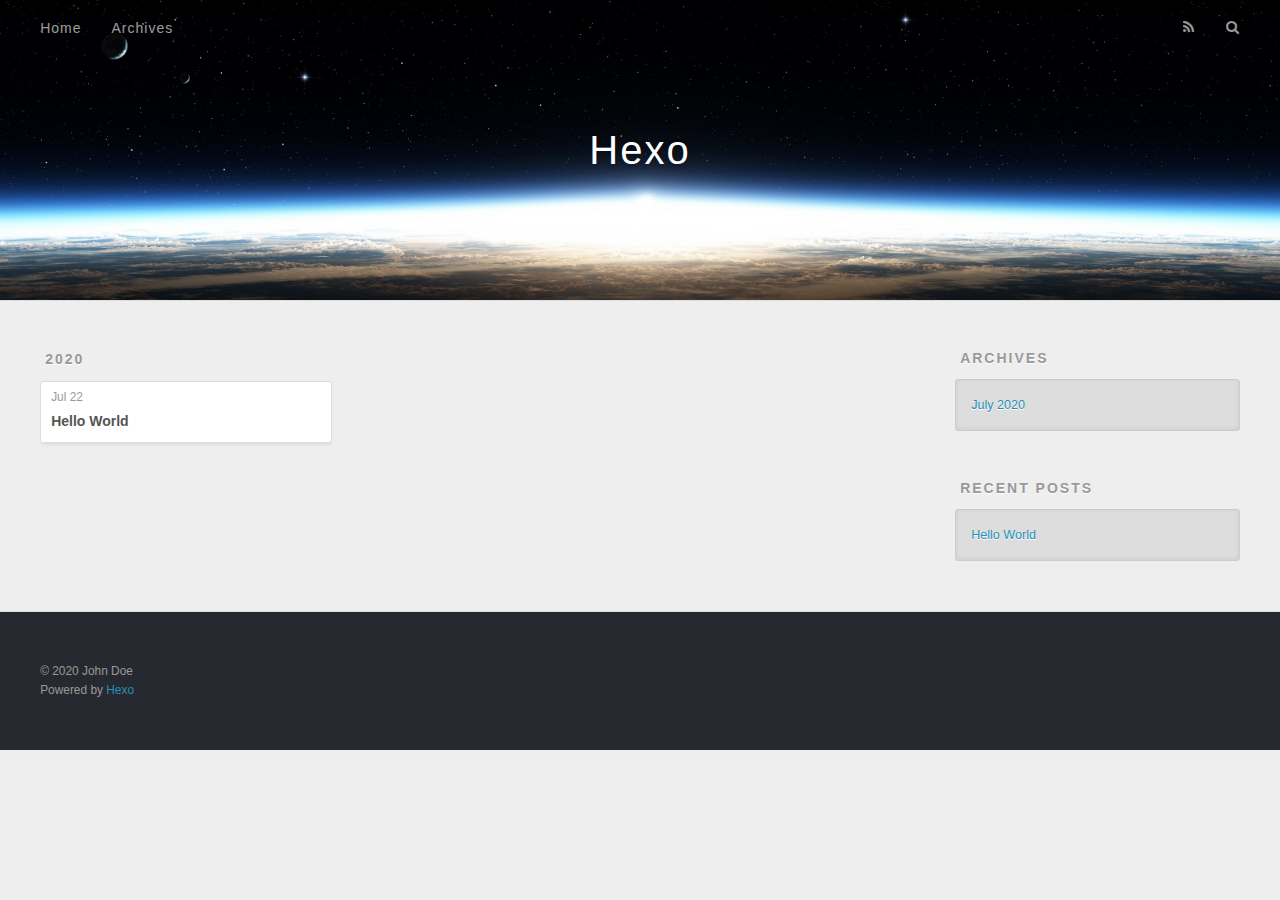
==== archives/index.html @ 3f2366b7 "Site updated: 2020-07-22 23:00:58" ====
<!DOCTYPE html>
<html>
<head>
  <meta charset="utf-8">
  

  
  <title>Archives | Hexo</title>
  <meta name="viewport" content="width=device-width, initial-scale=1, maximum-scale=1">
  <meta property="og:type" content="website">
<meta property="og:title" content="Hexo">
<meta property="og:url" content="http://yoursite.com/archives/index.html">
<meta property="og:site_name" content="Hexo">
<meta property="og:locale" content="en_US">
<meta property="article:author" content="John Doe">
<meta name="twitter:card" content="summary">
  
    <link rel="alternate" href="/atom.xml" title="Hexo" type="application/atom+xml">
  
  
    <link rel="icon" href="/favicon.png">
  
  
    <link href="//fonts.googleapis.com/css?family=Source+Code+Pro" rel="stylesheet" type="text/css">
  
  
<link rel="stylesheet" href="/css/style.css">

<meta name="generator" content="Hexo 4.2.1"></head>

<body>
  <div id="container">
    <div id="wrap">
      <header id="header">
  <div id="banner"></div>
  <div id="header-outer" class="outer">
    <div id="header-title" class="inner">
      <h1 id="logo-wrap">
        <a href="/" id="logo">Hexo</a>
      </h1>
      
    </div>
    <div id="header-inner" class="inner">
      <nav id="main-nav">
        <a id="main-nav-toggle" class="nav-icon"></a>
        
          <a class="main-nav-link" href="/">Home</a>
        
          <a class="main-nav-link" href="/archives">Archives</a>
        
      </nav>
      <nav id="sub-nav">
        
          <a id="nav-rss-link" class="nav-icon" href="/atom.xml" title="RSS Feed"></a>
        
        <a id="nav-search-btn" class="nav-icon" title="Search"></a>
      </nav>
      <div id="search-form-wrap">
        <form action="//google.com/search" method="get" accept-charset="UTF-8" class="search-form"><input type="search" name="q" class="search-form-input" placeholder="Search"><button type="submit" class="search-form-submit">&#xF002;</button><input type="hidden" name="sitesearch" value="http://yoursite.com"></form>
      </div>
    </div>
  </div>
</header>
      <div class="outer">
        <section id="main">
  
  
    
    
      
      
      <section class="archives-wrap">
        <div class="archive-year-wrap">
          <a href="/archives/2020" class="archive-year">2020</a>
        </div>
        <div class="archives">
    
    <article class="archive-article archive-type-post">
  <div class="archive-article-inner">
    <header class="archive-article-header">
      <a href="/2020/07/22/hello-world/" class="archive-article-date">
  <time datetime="2020-07-22T14:56:14.297Z" itemprop="datePublished">Jul 22</time>
</a>
      
  
    <h1 itemprop="name">
      <a class="archive-article-title" href="/2020/07/22/hello-world/">Hello World</a>
    </h1>
  

    </header>
  </div>
</article>
  
  
    </div></section>
  


</section>
        
          <aside id="sidebar">
  
    

  
    

  
    
  
    
  <div class="widget-wrap">
    <h3 class="widget-title">Archives</h3>
    <div class="widget">
      <ul class="archive-list"><li class="archive-list-item"><a class="archive-list-link" href="/archives/2020/07/">July 2020</a></li></ul>
    </div>
  </div>


  
    
  <div class="widget-wrap">
    <h3 class="widget-title">Recent Posts</h3>
    <div class="widget">
      <ul>
        
          <li>
            <a href="/2020/07/22/hello-world/">Hello World</a>
          </li>
        
      </ul>
    </div>
  </div>

  
</aside>
        
      </div>
      <footer id="footer">
  
  <div class="outer">
    <div id="footer-info" class="inner">
      &copy; 2020 John Doe<br>
      Powered by <a href="http://hexo.io/" target="_blank">Hexo</a>
    </div>
  </div>
</footer>
    </div>
    <nav id="mobile-nav">
  
    <a href="/" class="mobile-nav-link">Home</a>
  
    <a href="/archives" class="mobile-nav-link">Archives</a>
  
</nav>
    

<script src="//ajax.googleapis.com/ajax/libs/jquery/2.0.3/jquery.min.js"></script>


  
<link rel="stylesheet" href="/fancybox/jquery.fancybox.css">

  
<script src="/fancybox/jquery.fancybox.pack.js"></script>




<script src="/js/script.js"></script>




  </div>
</body>
</html>
---- css/style.css ----
body {
  width: 100%;
}
body:before,
body:after {
  content: "";
  display: table;
}
body:after {
  clear: both;
}
html,
body,
div,
span,
applet,
object,
iframe,
h1,
h2,
h3,
h4,
h5,
h6,
p,
blockquote,
pre,
a,
abbr,
acronym,
address,
big,
cite,
code,
del,
dfn,
em,
img,
ins,
kbd,
q,
s,
samp,
small,
strike,
strong,
sub,
sup,
tt,
var,
dl,
dt,
dd,
ol,
ul,
li,
fieldset,
form,
label,
legend,
table,
caption,
tbody,
tfoot,
thead,
tr,
th,
td {
  margin: 0;
  padding: 0;
  border: 0;
  outline: 0;
  font-weight: inherit;
  font-style: inherit;
  font-family: inherit;
  font-size: 100%;
  vertical-align: baseline;
}
body {
  line-height: 1;
  color: #000;
  background: #fff;
}
ol,
ul {
  list-style: none;
}
table {
  border-collapse: separate;
  border-spacing: 0;
  vertical-align: middle;
}
caption,
th,
td {
  text-align: left;
  font-weight: normal;
  vertical-align: middle;
}
a img {
  border: none;
}
input,
button {
  margin: 0;
  padding: 0;
}
input::-moz-focus-inner,
button::-moz-focus-inner {
  border: 0;
  padding: 0;
}
@font-face {
  font-family: FontAwesome;
  font-style: normal;
  font-weight: normal;
  src: url("fonts/fontawesome-webfont.eot?v=#4.0.3");
  src: url("fonts/fontawesome-webfont.eot?#iefix&v=#4.0.3") format("embedded-opentype"), url("fonts/fontawesome-webfont.woff?v=#4.0.3") format("woff"), url("fonts/fontawesome-webfont.ttf?v=#4.0.3") format("truetype"), url("fonts/fontawesome-webfont.svg#fontawesomeregular?v=#4.0.3") format("svg");
}
html,
body,
#container {
  height: 100%;
}
body {
  background: #eee;
  font: 14px -apple-system, BlinkMacSystemFont, "Segoe UI", "Roboto", "Oxygen", "Ubuntu", "Cantarell", "Fira Sans", "Droid Sans", "Helvetica Neue", sans-serif;
  -webkit-text-size-adjust: 100%;
}
.outer {
  max-width: 1220px;
  margin: 0 auto;
  padding: 0 20px;
}
.outer:before,
.outer:after {
  content: "";
  display: table;
}
.outer:after {
  clear: both;
}
.inner {
  display: inline;
  float: left;
  width: 98.33333333333333%;
  margin: 0 0.833333333333333%;
}
.left,
.alignleft {
  float: left;
}
.right,
.alignright {
  float: right;
}
.clear {
  clear: both;
}
#container {
  position: relative;
}
.mobile-nav-on {
  overflow: hidden;
}
#wrap {
  height: 100%;
  width: 100%;
  position: absolute;
  top: 0;
  left: 0;
  -webkit-transition: 0.2s ease-out;
  -moz-transition: 0.2s ease-out;
  -ms-transition: 0.2s ease-out;
  transition: 0.2s ease-out;
  z-index: 1;
  background: #eee;
}
.mobile-nav-on #wrap {
  left: 280px;
}
@media screen and (min-width: 768px) {
  #main {
    display: inline;
    float: left;
    width: 73.33333333333333%;
    margin: 0 0.833333333333333%;
  }
}
.article-date,
.article-category-link,
.archive-year,
.widget-title {
  text-decoration: none;
  text-transform: uppercase;
  letter-spacing: 2px;
  color: #999;
  margin-bottom: 1em;
  margin-left: 5px;
  line-height: 1em;
  text-shadow: 0 1px #fff;
  font-weight: bold;
}
.article-inner,
.archive-article-inner {
  background: #fff;
  -webkit-box-shadow: 1px 2px 3px #ddd;
  box-shadow: 1px 2px 3px #ddd;
  border: 1px solid #ddd;
  border-radius: 3px;
}
.article-entry h1,
.widget h1 {
  font-size: 2em;
}
.article-entry h2,
.widget h2 {
  font-size: 1.5em;
}
.article-entry h3,
.widget h3 {
  font-size: 1.3em;
}
.article-entry h4,
.widget h4 {
  font-size: 1.2em;
}
.article-entry h5,
.widget h5 {
  font-size: 1em;
}
.article-entry h6,
.widget h6 {
  font-size: 1em;
  color: #999;
}
.article-entry hr,
.widget hr {
  border: 1px dashed #ddd;
}
.article-entry strong,
.widget strong {
  font-weight: bold;
}
.article-entry em,
.widget em,
.article-entry cite,
.widget cite {
  font-style: italic;
}
.article-entry sup,
.widget sup,
.article-entry sub,
.widget sub {
  font-size: 0.75em;
  line-height: 0;
  position: relative;
  vertical-align: baseline;
}
.article-entry sup,
.widget sup {
  top: -0.5em;
}
.article-entry sub,
.widget sub {
  bottom: -0.2em;
}
.article-entry small,
.widget small {
  font-size: 0.85em;
}
.article-entry acronym,
.widget acronym,
.article-entry abbr,
.widget abbr {
  border-bottom: 1px dotted;
}
.article-entry ul,
.widget ul,
.article-entry ol,
.widget ol,
.article-entry dl,
.widget dl {
  margin: 0 20px;
  line-height: 1.6em;
}
.article-entry ul ul,
.widget ul ul,
.article-entry ol ul,
.widget ol ul,
.article-entry ul ol,
.widget ul ol,
.article-entry ol ol,
.widget ol ol {
  margin-top: 0;
  margin-bottom: 0;
}
.article-entry ul,
.widget ul {
  list-style: disc;
}
.article-entry ol,
.widget ol {
  list-style: decimal;
}
.article-entry dt,
.widget dt {
  font-weight: bold;
}
#header {
  height: 300px;
  position: relative;
  border-bottom: 1px solid #ddd;
}
#header:before,
#header:after {
  content: "";
  position: absolute;
  left: 0;
  right: 0;
  height: 40px;
}
#header:before {
  top: 0;
  background: -webkit-linear-gradient(rgba(0,0,0,0.2), transparent);
  background: -moz-linear-gradient(rgba(0,0,0,0.2), transparent);
  background: -ms-linear-gradient(rgba(0,0,0,0.2), transparent);
  background: linear-gradient(rgba(0,0,0,0.2), transparent);
}
#header:after {
  bottom: 0;
  background: -webkit-linear-gradient(transparent, rgba(0,0,0,0.2));
  background: -moz-linear-gradient(transparent, rgba(0,0,0,0.2));
  background: -ms-linear-gradient(transparent, rgba(0,0,0,0.2));
  background: linear-gradient(transparent, rgba(0,0,0,0.2));
}
#header-outer {
  height: 100%;
  position: relative;
}
#header-inner {
  position: relative;
  overflow: hidden;
}
#banner {
  position: absolute;
  top: 0;
  left: 0;
  width: 100%;
  height: 100%;
  background: url("images/banner.jpg") center #000;
  -webkit-background-size: cover;
  -moz-background-size: cover;
  background-size: cover;
  z-index: -1;
}
#header-title {
  text-align: center;
  height: 40px;
  position: absolute;
  top: 50%;
  left: 0;
  margin-top: -20px;
}
#logo,
#subtitle {
  text-decoration: none;
  color: #fff;
  font-weight: 300;
  text-shadow: 0 1px 4px rgba(0,0,0,0.3);
}
#logo {
  font-size: 40px;
  line-height: 40px;
  letter-spacing: 2px;
}
#subtitle {
  font-size: 16px;
  line-height: 16px;
  letter-spacing: 1px;
}
#subtitle-wrap {
  margin-top: 16px;
}
#main-nav {
  float: left;
  margin-left: -15px;
}
.nav-icon,
.main-nav-link {
  float: left;
  color: #fff;
  opacity: 0.6;
  text-decoration: none;
  text-shadow: 0 1px rgba(0,0,0,0.2);
  -webkit-transition: opacity 0.2s;
  -moz-transition: opacity 0.2s;
  -ms-transition: opacity 0.2s;
  transition: opacity 0.2s;
  display: block;
  padding: 20px 15px;
}
.nav-icon:hover,
.main-nav-link:hover {
  opacity: 1;
}
.nav-icon {
  font-family: FontAwesome;
  text-align: center;
  font-size: 14px;
  width: 14px;
  height: 14px;
  padding: 20px 15px;
  position: relative;
  cursor: pointer;
}
.main-nav-link {
  font-weight: 300;
  letter-spacing: 1px;
}
@media screen and (max-width: 479px) {
  .main-nav-link {
    display: none;
  }
}
#main-nav-toggle {
  display: none;
}
#main-nav-toggle:before {
  content: "\f0c9";
}
@media screen and (max-width: 479px) {
  #main-nav-toggle {
    display: block;
  }
}
#sub-nav {
  float: right;
  margin-right: -15px;
}
#nav-rss-link:before {
  content: "\f09e";
}
#nav-search-btn:before {
  content: "\f002";
}
#search-form-wrap {
  position: absolute;
  top: 15px;
  width: 150px;
  height: 30px;
  right: -150px;
  opacity: 0;
  -webkit-transition: 0.2s ease-out;
  -moz-transition: 0.2s ease-out;
  -ms-transition: 0.2s ease-out;
  transition: 0.2s ease-out;
}
#search-form-wrap.on {
  opacity: 1;
  right: 0;
}
@media screen and (max-width: 479px) {
  #search-form-wrap {
    width: 100%;
    right: -100%;
  }
}
.search-form {
  position: absolute;
  top: 0;
  left: 0;
  right: 0;
  background: #fff;
  padding: 5px 15px;
  border-radius: 15px;
  -webkit-box-shadow: 0 0 10px rgba(0,0,0,0.3);
  box-shadow: 0 0 10px rgba(0,0,0,0.3);
}
.search-form-input {
  border: none;
  background: none;
  color: #555;
  width: 100%;
  font: 13px -apple-system, BlinkMacSystemFont, "Segoe UI", "Roboto", "Oxygen", "Ubuntu", "Cantarell", "Fira Sans", "Droid Sans", "Helvetica Neue", sans-serif;
  outline: none;
}
.search-form-input::-webkit-search-results-decoration,
.search-form-input::-webkit-search-cancel-button {
  -webkit-appearance: none;
}
.search-form-submit {
  position: absolute;
  top: 50%;
  right: 10px;
  margin-top: -7px;
  font: 13px FontAwesome;
  border: none;
  background: none;
  color: #bbb;
  cursor: pointer;
}
.search-form-submit:hover,
.search-form-submit:focus {
  color: #777;
}
.article {
  margin: 50px 0;
}
.article-inner {
  overflow: hidden;
}
.article-meta:before,
.article-meta:after {
  content: "";
  display: table;
}
.article-meta:after {
  clear: both;
}
.article-date {
  float: left;
}
.article-category {
  float: left;
  line-height: 1em;
  color: #ccc;
  text-shadow: 0 1px #fff;
  margin-left: 8px;
}
.article-category:before {
  content: "\2022";
}
.article-category-link {
  margin: 0 12px 1em;
}
.article-header {
  padding: 20px 20px 0;
}
.article-title {
  text-decoration: none;
  font-size: 2em;
  font-weight: bold;
  color: #555;
  line-height: 1.1em;
  -webkit-transition: color 0.2s;
  -moz-transition: color 0.2s;
  -ms-transition: color 0.2s;
  transition: color 0.2s;
}
a.article-title:hover {
  color: #258fb8;
}
.article-entry {
  color: #555;
  padding: 0 20px;
}
.article-entry:before,
.article-entry:after {
  content: "";
  display: table;
}
.article-entry:after {
  clear: both;
}
.article-entry p,
.article-entry table {
  line-height: 1.6em;
  margin: 1.6em 0;
}
.article-entry h1,
.article-entry h2,
.article-entry h3,
.article-entry h4,
.article-entry h5,
.article-entry h6 {
  font-weight: bold;
}
.article-entry h1,
.article-entry h2,
.article-entry h3,
.article-entry h4,
.article-entry h5,
.article-entry h6 {
  line-height: 1.1em;
  margin: 1.1em 0;
}
.article-entry a {
  color: #258fb8;
  text-decoration: none;
}
.article-entry a:hover {
  text-decoration: underline;
}
.article-entry ul,
.article-entry ol,
.article-entry dl {
  margin-top: 1.6em;
  margin-bottom: 1.6em;
}
.article-entry img,
.article-entry video {
  max-width: 100%;
  height: auto;
  display: block;
  margin: auto;
}
.article-entry iframe {
  border: none;
}
.article-entry table {
  width: 100%;
  border-collapse: collapse;
  border-spacing: 0;
}
.article-entry th {
  font-weight: bold;
  border-bottom: 3px solid #ddd;
  padding-bottom: 0.5em;
}
.article-entry td {
  border-bottom: 1px solid #ddd;
  padding: 10px 0;
}
.article-entry blockquote {
  font-family: Georgia, "Times New Roman", serif;
  font-size: 1.4em;
  margin: 1.6em 20px;
  text-align: center;
}
.article-entry blockquote footer {
  font-size: 14px;
  margin: 1.6em 0;
  font-family: -apple-system, BlinkMacSystemFont, "Segoe UI", "Roboto", "Oxygen", "Ubuntu", "Cantarell", "Fira Sans", "Droid Sans", "Helvetica Neue", sans-serif;
}
.article-entry blockquote footer cite:before {
  content: "—";
  padding: 0 0.5em;
}
.article-entry .pullquote {
  text-align: left;
  width: 45%;
  margin: 0;
}
.article-entry .pullquote.left {
  margin-left: 0.5em;
  margin-right: 1em;
}
.article-entry .pullquote.right {
  margin-right: 0.5em;
  margin-left: 1em;
}
.article-entry .caption {
  color: #999;
  display: block;
  font-size: 0.9em;
  margin-top: 0.5em;
  position: relative;
  text-align: center;
}
.article-entry .video-container {
  position: relative;
  padding-top: 56.25%;
  height: 0;
  overflow: hidden;
}
.article-entry .video-container iframe,
.article-entry .video-container object,
.article-entry .video-container embed {
  position: absolute;
  top: 0;
  left: 0;
  width: 100%;
  height: 100%;
  margin-top: 0;
}
.article-more-link a {
  display: inline-block;
  line-height: 1em;
  padding: 6px 15px;
  border-radius: 15px;
  background: #eee;
  color: #999;
  text-shadow: 0 1px #fff;
  text-decoration: none;
}
.article-more-link a:hover {
  background: #258fb8;
  color: #fff;
  text-decoration: none;
  text-shadow: 0 1px #1e7293;
}
.article-footer {
  font-size: 0.85em;
  line-height: 1.6em;
  border-top: 1px solid #ddd;
  padding-top: 1.6em;
  margin: 0 20px 20px;
}
.article-footer:before,
.article-footer:after {
  content: "";
  display: table;
}
.article-footer:after {
  clear: both;
}
.article-footer a {
  color: #999;
  text-decoration: none;
}
.article-footer a:hover {
  color: #555;
}
.article-tag-list-item {
  float: left;
  margin-right: 10px;
}
.article-tag-list-link:before {
  content: "#";
}
.article-comment-link {
  float: right;
}
.article-comment-link:before {
  content: "\f075";
  font-family: FontAwesome;
  padding-right: 8px;
}
.article-share-link {
  cursor: pointer;
  float: right;
  margin-left: 20px;
}
.article-share-link:before {
  content: "\f064";
  font-family: FontAwesome;
  padding-right: 6px;
}
#article-nav {
  position: relative;
}
#article-nav:before,
#article-nav:after {
  content: "";
  display: table;
}
#article-nav:after {
  clear: both;
}
@media screen and (min-width: 768px) {
  #article-nav {
    margin: 50px 0;
  }
  #article-nav:before {
    width: 8px;
    height: 8px;
    position: absolute;
    top: 50%;
    left: 50%;
    margin-top: -4px;
    margin-left: -4px;
    content: "";
    border-radius: 50%;
    background: #ddd;
    -webkit-box-shadow: 0 1px 2px #fff;
    box-shadow: 0 1px 2px #fff;
  }
}
.article-nav-link-wrap {
  text-decoration: none;
  text-shadow: 0 1px #fff;
  color: #999;
  -webkit-box-sizing: border-box;
  -moz-box-sizing: border-box;
  box-sizing: border-box;
  margin-top: 50px;
  text-align: center;
  display: block;
}
.article-nav-link-wrap:hover {
  color: #555;
}
@media screen and (min-width: 768px) {
  .article-nav-link-wrap {
    width: 50%;
    margin-top: 0;
  }
}
@media screen and (min-width: 768px) {
  #article-nav-newer {
    float: left;
    text-align: right;
    padding-right: 20px;
  }
}
@media screen and (min-width: 768px) {
  #article-nav-older {
    float: right;
    text-align: left;
    padding-left: 20px;
  }
}
.article-nav-caption {
  text-transform: uppercase;
  letter-spacing: 2px;
  color: #ddd;
  line-height: 1em;
  font-weight: bold;
}
#article-nav-newer .article-nav-caption {
  margin-right: -2px;
}
.article-nav-title {
  font-size: 0.85em;
  line-height: 1.6em;
  margin-top: 0.5em;
}
.article-share-box {
  position: absolute;
  display: none;
  background: #fff;
  -webkit-box-shadow: 1px 2px 10px rgba(0,0,0,0.2);
  box-shadow: 1px 2px 10px rgba(0,0,0,0.2);
  border-radius: 3px;
  margin-left: -145px;
  overflow: hidden;
  z-index: 1;
}
.article-share-box.on {
  display: block;
}
.article-share-input {
  width: 100%;
  background: none;
  -webkit-box-sizing: border-box;
  -moz-box-sizing: border-box;
  box-sizing: border-box;
  font: 14px -apple-system, BlinkMacSystemFont, "Segoe UI", "Roboto", "Oxygen", "Ubuntu", "Cantarell", "Fira Sans", "Droid Sans", "Helvetica Neue", sans-serif;
  padding: 0 15px;
  color: #555;
  outline: none;
  border: 1px solid #ddd;
  border-radius: 3px 3px 0 0;
  height: 36px;
  line-height: 36px;
}
.article-share-links {
  background: #eee;
}
.article-share-links:before,
.article-share-links:after {
  content: "";
  display: table;
}
.article-share-links:after {
  clear: both;
}
.article-share-twitter,
.article-share-facebook,
.article-share-pinterest,
.article-share-google {
  width: 50px;
  height: 36px;
  display: block;
  float: left;
  position: relative;
  color: #999;
  text-shadow: 0 1px #fff;
}
.article-share-twitter:before,
.article-share-facebook:before,
.article-share-pinterest:before,
.article-share-google:before {
  font-size: 20px;
  font-family: FontAwesome;
  width: 20px;
  height: 20px;
  position: absolute;
  top: 50%;
  left: 50%;
  margin-top: -10px;
  margin-left: -10px;
  text-align: center;
}
.article-share-twitter:hover,
.article-share-facebook:hover,
.article-share-pinterest:hover,
.article-share-google:hover {
  color: #fff;
}
.article-share-twitter:before {
  content: "\f099";
}
.article-share-twitter:hover {
  background: #00aced;
  text-shadow: 0 1px #008abe;
}
.article-share-facebook:before {
  content: "\f09a";
}
.article-share-facebook:hover {
  background: #3b5998;
  text-shadow: 0 1px #2f477a;
}
.article-share-pinterest:before {
  content: "\f0d2";
}
.article-share-pinterest:hover {
  background: #cb2027;
  text-shadow: 0 1px #a21a1f;
}
.article-share-google:before {
  content: "\f0d5";
}
.article-share-google:hover {
  background: #dd4b39;
  text-shadow: 0 1px #be3221;
}
.article-gallery {
  background: #000;
  position: relative;
}
.article-gallery-photos {
  position: relative;
  overflow: hidden;
}
.article-gallery-img {
  display: none;
  max-width: 100%;
}
.article-gallery-img:first-child {
  display: block;
}
.article-gallery-img.loaded {
  position: absolute;
  display: block;
}
.article-gallery-img img {
  display: block;
  max-width: 100%;
  margin: 0 auto;
}
#comments {
  background: #fff;
  -webkit-box-shadow: 1px 2px 3px #ddd;
  box-shadow: 1px 2px 3px #ddd;
  padding: 20px;
  border: 1px solid #ddd;
  border-radius: 3px;
  margin: 50px 0;
}
#comments a {
  color: #258fb8;
}
.archives-wrap {
  margin: 50px 0;
}
.archives:before,
.archives:after {
  content: "";
  display: table;
}
.archives:after {
  clear: both;
}
.archive-year-wrap {
  margin-bottom: 1em;
}
.archives {
  -webkit-column-gap: 10px;
  -moz-column-gap: 10px;
  column-gap: 10px;
}
@media screen and (min-width: 480px) and (max-width: 767px) {
  .archives {
    -webkit-column-count: 2;
    -moz-column-count: 2;
    column-count: 2;
  }
}
@media screen and (min-width: 768px) {
  .archives {
    -webkit-column-count: 3;
    -moz-column-count: 3;
    column-count: 3;
  }
}
.archive-article {
  -webkit-column-break-inside: avoid;
  page-break-inside: avoid;
  overflow: hidden;
  break-inside: avoid-column;
}
.archive-article-inner {
  padding: 10px;
  margin-bottom: 15px;
}
.archive-article-title {
  text-decoration: none;
  font-weight: bold;
  color: #555;
  -webkit-transition: color 0.2s;
  -moz-transition: color 0.2s;
  -ms-transition: color 0.2s;
  transition: color 0.2s;
  line-height: 1.6em;
}
.archive-article-title:hover {
  color: #258fb8;
}
.archive-article-footer {
  margin-top: 1em;
}
.archive-article-date {
  color: #999;
  text-decoration: none;
  font-size: 0.85em;
  line-height: 1em;
  margin-bottom: 0.5em;
  display: block;
}
#page-nav {
  margin: 50px auto;
  background: #fff;
  -webkit-box-shadow: 1px 2px 3px #ddd;
  box-shadow: 1px 2px 3px #ddd;
  border: 1px solid #ddd;
  border-radius: 3px;
  text-align: center;
  color: #999;
  overflow: hidden;
}
#page-nav:before,
#page-nav:after {
  content: "";
  display: table;
}
#page-nav:after {
  clear: both;
}
#page-nav a,
#page-nav span {
  padding: 10px 20px;
  line-height: 1;
  height: 2ex;
}
#page-nav a {
  color: #999;
  text-decoration: none;
}
#page-nav a:hover {
  background: #999;
  color: #fff;
}
#page-nav .prev {
  float: left;
}
#page-nav .next {
  float: right;
}
#page-nav .page-number {
  display: inline-block;
}
@media screen and (max-width: 479px) {
  #page-nav .page-number {
    display: none;
  }
}
#page-nav .current {
  color: #555;
  font-weight: bold;
}
#page-nav .space {
  color: #ddd;
}
#footer {
  background: #262a30;
  padding: 50px 0;
  border-top: 1px solid #ddd;
  color: #999;
}
#footer a {
  color: #258fb8;
  text-decoration: none;
}
#footer a:hover {
  text-decoration: underline;
}
#footer-info {
  line-height: 1.6em;
  font-size: 0.85em;
}
.article-entry pre,
.article-entry .highlight {
  background: #2d2d2d;
  margin: 0 -20px;
  padding: 15px 20px;
  border-style: solid;
  border-color: #ddd;
  border-width: 1px 0;
  overflow: auto;
  color: #ccc;
  line-height: 22.400000000000002px;
}
.article-entry .highlight .gutter pre,
.article-entry .gist .gist-file .gist-data .line-numbers {
  color: #666;
  font-size: 0.85em;
}
.article-entry pre,
.article-entry code {
  font-family: "Source Code Pro", Consolas, Monaco, Menlo, Consolas, monospace;
}
.article-entry code {
  background: #eee;
  text-shadow: 0 1px #fff;
  padding: 0 0.3em;
}
.article-entry pre code {
  background: none;
  text-shadow: none;
  padding: 0;
}
.article-entry .highlight pre {
  border: none;
  margin: 0;
  padding: 0;
}
.article-entry .highlight table {
  margin: 0;
  width: auto;
}
.article-entry .highlight td {
  border: none;
  padding: 0;
}
.article-entry .highlight figcaption {
  font-size: 0.85em;
  color: #999;
  line-height: 1em;
  margin-bottom: 1em;
}
.article-entry .highlight figcaption:before,
.article-entry .highlight figcaption:after {
  content: "";
  display: table;
}
.article-entry .highlight figcaption:after {
  clear: both;
}
.article-entry .highlight figcaption a {
  float: right;
}
.article-entry .highlight .gutter pre {
  text-align: right;
  padding-right: 20px;
}
.article-entry .highlight .line {
  height: 22.400000000000002px;
}
.article-entry .highlight .line.marked {
  background: #515151;
}
.article-entry .gist {
  margin: 0 -20px;
  border-style: solid;
  border-color: #ddd;
  border-width: 1px 0;
  background: #2d2d2d;
  padding: 15px 20px 15px 0;
}
.article-entry .gist .gist-file {
  border: none;
  font-family: "Source Code Pro", Consolas, Monaco, Menlo, Consolas, monospace;
  margin: 0;
}
.article-entry .gist .gist-file .gist-data {
  background: none;
  border: none;
}
.article-entry .gist .gist-file .gist-data .line-numbers {
  background: none;
  border: none;
  padding: 0 20px 0 0;
}
.article-entry .gist .gist-file .gist-data .line-data {
  padding: 0 !important;
}
.article-entry .gist .gist-file .highlight {
  margin: 0;
  padding: 0;
  border: none;
}
.article-entry .gist .gist-file .gist-meta {
  background: #2d2d2d;
  color: #999;
  font: 0.85em -apple-system, BlinkMacSystemFont, "Segoe UI", "Roboto", "Oxygen", "Ubuntu", "Cantarell", "Fira Sans", "Droid Sans", "Helvetica Neue", sans-serif;
  text-shadow: 0 0;
  padding: 0;
  margin-top: 1em;
  margin-left: 20px;
}
.article-entry .gist .gist-file .gist-meta a {
  color: #258fb8;
  font-weight: normal;
}
.article-entry .gist .gist-file .gist-meta a:hover {
  text-decoration: underline;
}
pre .comment,
pre .title {
  color: #999;
}
pre .variable,
pre .attribute,
pre .tag,
pre .regexp,
pre .ruby .constant,
pre .xml .tag .title,
pre .xml .pi,
pre .xml .doctype,
pre .html .doctype,
pre .css .id,
pre .css .class,
pre .css .pseudo {
  color: #f2777a;
}
pre .number,
pre .preprocessor,
pre .built_in,
pre .literal,
pre .params,
pre .constant {
  color: #f99157;
}
pre .class,
pre .ruby .class .title,
pre .css .rules .attribute {
  color: #9c9;
}
pre .string,
pre .value,
pre .inheritance,
pre .header,
pre .ruby .symbol,
pre .xml .cdata {
  color: #9c9;
}
pre .css .hexcolor {
  color: #6cc;
}
pre .function,
pre .python .decorator,
pre .python .title,
pre .ruby .function .title,
pre .ruby .title .keyword,
pre .perl .sub,
pre .javascript .title,
pre .coffeescript .title {
  color: #69c;
}
pre .keyword,
pre .javascript .function {
  color: #c9c;
}
@media screen and (max-width: 479px) {
  #mobile-nav {
    position: absolute;
    top: 0;
    left: 0;
    width: 280px;
    height: 100%;
    background: #191919;
    border-right: 1px solid #fff;
  }
}
@media screen and (max-width: 479px) {
  .mobile-nav-link {
    display: block;
    color: #999;
    text-decoration: none;
    padding: 15px 20px;
    font-weight: bold;
  }
  .mobile-nav-link:hover {
    color: #fff;
  }
}
@media screen and (min-width: 768px) {
  #sidebar {
    display: inline;
    float: left;
    width: 23.333333333333332%;
    margin: 0 0.833333333333333%;
  }
}
.widget-wrap {
  margin: 50px 0;
}
.widget {
  color: #777;
  text-shadow: 0 1px #fff;
  background: #ddd;
  -webkit-box-shadow: 0 -1px 4px #ccc inset;
  box-shadow: 0 -1px 4px #ccc inset;
  border: 1px solid #ccc;
  padding: 15px;
  border-radius: 3px;
}
.widget a {
  color: #258fb8;
  text-decoration: none;
}
.widget a:hover {
  text-decoration: underline;
}
.widget ul ul,
.widget ol ul,
.widget dl ul,
.widget ul ol,
.widget ol ol,
.widget dl ol,
.widget ul dl,
.widget ol dl,
.widget dl dl {
  margin-left: 15px;
  list-style: disc;
}
.widget {
  line-height: 1.6em;
  word-wrap: break-word;
  font-size: 0.9em;
}
.widget ul,
.widget ol {
  list-style: none;
  margin: 0;
}
.widget ul ul,
.widget ol ul,
.widget ul ol,
.widget ol ol {
  margin: 0 20px;
}
.widget ul ul,
.widget ol ul {
  list-style: disc;
}
.widget ul ol,
.widget ol ol {
  list-style: decimal;
}
.category-list-count,
.tag-list-count,
.archive-list-count {
  padding-left: 5px;
  color: #999;
  font-size: 0.85em;
}
.category-list-count:before,
.tag-list-count:before,
.archive-list-count:before {
  content: "(";
}
.category-list-count:after,
.tag-list-count:after,
.archive-list-count:after {
  content: ")";
}
.tagcloud a {
  margin-right: 5px;
  display: inline-block;
}
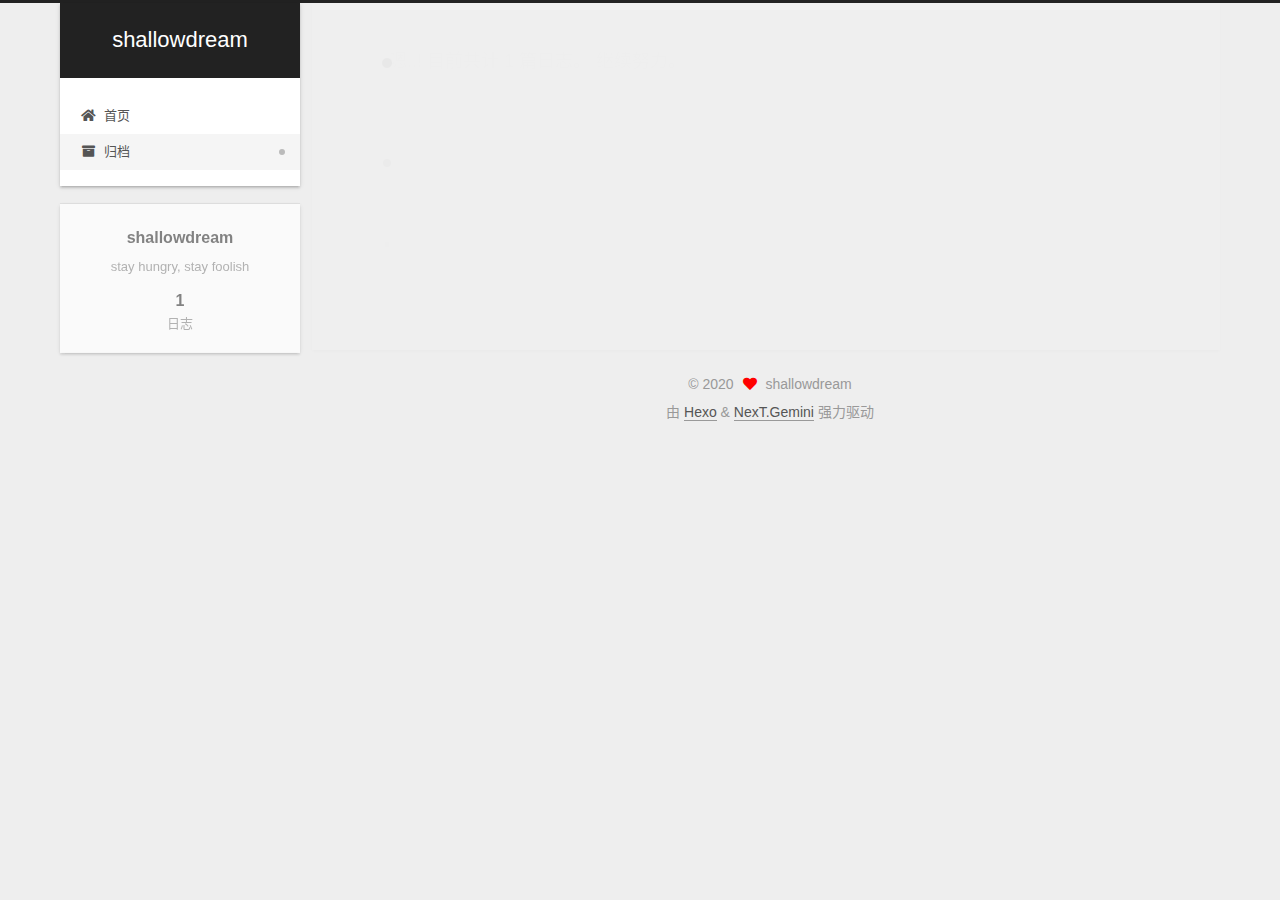
==== commit 2854392d: "Site updated: 2020-07-22 23:14:49" ====
--- a/archives/index.html
+++ b/archives/index.html
@@ -1,178 +1,342 @@
 <!DOCTYPE html>
-<html>
+<html lang="zh-CN">
 <head>
-  <meta charset="utf-8">
-  
-
-  
-  <title>Archives | Hexo</title>
-  <meta name="viewport" content="width=device-width, initial-scale=1, maximum-scale=1">
-  <meta property="og:type" content="website">
-<meta property="og:title" content="Hexo">
+  <meta charset="UTF-8">
+<meta name="viewport" content="width=device-width, initial-scale=1, maximum-scale=2">
+<meta name="theme-color" content="#222">
+<meta name="generator" content="Hexo 4.2.1">
+  <link rel="apple-touch-icon" sizes="180x180" href="/images/apple-touch-icon-next.png">
+  <link rel="icon" type="image/png" sizes="32x32" href="/images/favicon-32x32-next.png">
+  <link rel="icon" type="image/png" sizes="16x16" href="/images/favicon-16x16-next.png">
+  <link rel="mask-icon" href="/images/logo.svg" color="#222">
+
+<link rel="stylesheet" href="/css/main.css">
+
+
+<link rel="stylesheet" href="/lib/font-awesome/css/all.min.css">
+
+<script id="hexo-configurations">
+    var NexT = window.NexT || {};
+    var CONFIG = {"hostname":"yoursite.com","root":"/","scheme":"Gemini","version":"7.8.0","exturl":false,"sidebar":{"position":"left","display":"post","padding":18,"offset":12,"onmobile":false},"copycode":{"enable":false,"show_result":false,"style":null},"back2top":{"enable":true,"sidebar":false,"scrollpercent":false},"bookmark":{"enable":false,"color":"#222","save":"auto"},"fancybox":false,"mediumzoom":false,"lazyload":false,"pangu":false,"comments":{"style":"tabs","active":null,"storage":true,"lazyload":false,"nav":null},"algolia":{"hits":{"per_page":10},"labels":{"input_placeholder":"Search for Posts","hits_empty":"We didn't find any results for the search: ${query}","hits_stats":"${hits} results found in ${time} ms"}},"localsearch":{"enable":false,"trigger":"auto","top_n_per_article":1,"unescape":false,"preload":false},"motion":{"enable":true,"async":false,"transition":{"post_block":"fadeIn","post_header":"slideDownIn","post_body":"slideDownIn","coll_header":"slideLeftIn","sidebar":"slideUpIn"}}};
+  </script>
+
+  <meta name="description" content="stay hungry, stay foolish">
+<meta property="og:type" content="website">
+<meta property="og:title" content="shallowdream">
 <meta property="og:url" content="http://yoursite.com/archives/index.html">
-<meta property="og:site_name" content="Hexo">
-<meta property="og:locale" content="en_US">
-<meta property="article:author" content="John Doe">
+<meta property="og:site_name" content="shallowdream">
+<meta property="og:description" content="stay hungry, stay foolish">
+<meta property="og:locale" content="zh_CN">
+<meta property="article:author" content="shallowdream">
 <meta name="twitter:card" content="summary">
-  
-    <link rel="alternate" href="/atom.xml" title="Hexo" type="application/atom+xml">
-  
-  
-    <link rel="icon" href="/favicon.png">
-  
-  
-    <link href="//fonts.googleapis.com/css?family=Source+Code+Pro" rel="stylesheet" type="text/css">
-  
-  
-<link rel="stylesheet" href="/css/style.css">
-
-<meta name="generator" content="Hexo 4.2.1"></head>
-
-<body>
-  <div id="container">
-    <div id="wrap">
-      <header id="header">
-  <div id="banner"></div>
-  <div id="header-outer" class="outer">
-    <div id="header-title" class="inner">
-      <h1 id="logo-wrap">
-        <a href="/" id="logo">Hexo</a>
-      </h1>
+
+<link rel="canonical" href="http://yoursite.com/archives/">
+
+
+<script id="page-configurations">
+  // https://hexo.io/docs/variables.html
+  CONFIG.page = {
+    sidebar: "",
+    isHome : false,
+    isPost : false,
+    lang   : 'zh-CN'
+  };
+</script>
+
+  <title>归档 | shallowdream</title>
+  
+
+
+
+
+
+
+  <noscript>
+  <style>
+  .use-motion .brand,
+  .use-motion .menu-item,
+  .sidebar-inner,
+  .use-motion .post-block,
+  .use-motion .pagination,
+  .use-motion .comments,
+  .use-motion .post-header,
+  .use-motion .post-body,
+  .use-motion .collection-header { opacity: initial; }
+
+  .use-motion .site-title,
+  .use-motion .site-subtitle {
+    opacity: initial;
+    top: initial;
+  }
+
+  .use-motion .logo-line-before i { left: initial; }
+  .use-motion .logo-line-after i { right: initial; }
+  </style>
+</noscript>
+
+</head>
+
+<body itemscope itemtype="http://schema.org/WebPage">
+  <div class="container use-motion">
+    <div class="headband"></div>
+
+    <header class="header" itemscope itemtype="http://schema.org/WPHeader">
+      <div class="header-inner"><div class="site-brand-container">
+  <div class="site-nav-toggle">
+    <div class="toggle" aria-label="切换导航栏">
+      <span class="toggle-line toggle-line-first"></span>
+      <span class="toggle-line toggle-line-middle"></span>
+      <span class="toggle-line toggle-line-last"></span>
+    </div>
+  </div>
+
+  <div class="site-meta">
+
+    <a href="/" class="brand" rel="start">
+      <span class="logo-line-before"><i></i></span>
+      <h1 class="site-title">shallowdream</h1>
+      <span class="logo-line-after"><i></i></span>
+    </a>
+  </div>
+
+  <div class="site-nav-right">
+    <div class="toggle popup-trigger">
+    </div>
+  </div>
+</div>
+
+
+
+
+<nav class="site-nav">
+  <ul id="menu" class="main-menu menu">
+        <li class="menu-item menu-item-home">
+
+    <a href="/" rel="section"><i class="fa fa-home fa-fw"></i>首页</a>
+
+  </li>
+        <li class="menu-item menu-item-archives">
+
+    <a href="/archives/" rel="section"><i class="fa fa-archive fa-fw"></i>归档</a>
+
+  </li>
+  </ul>
+</nav>
+
+
+
+
+</div>
+    </header>
+
+    
+  <div class="back-to-top">
+    <i class="fa fa-arrow-up"></i>
+    <span>0%</span>
+  </div>
+
+
+    <main class="main">
+      <div class="main-inner">
+        <div class="content-wrap">
+          
+
+          <div class="content archive">
+            
+
+  
+  
+  
+  <div class="post-block">
+    <div class="posts-collapse">
+      <div class="collection-title">
+        <span class="collection-header">嗯..! 目前共计 1 篇日志。 继续努力。</span>
+      </div>
+
       
-    </div>
-    <div id="header-inner" class="inner">
-      <nav id="main-nav">
-        <a id="main-nav-toggle" class="nav-icon"></a>
+    <div class="collection-year">
+      <span class="collection-header">2020</span>
+    </div>
+
+  <article itemscope itemtype="http://schema.org/Article">
+    <header class="post-header">
+
+      <div class="post-meta">
+        <time itemprop="dateCreated"
+              datetime="2020-07-22T22:56:14+08:00"
+              content="2020-07-22">
+          07-22
+        </time>
+      </div>
+
+      <div class="post-title">
+          <a class="post-title-link" href="/2020/07/22/hello-world/" itemprop="url">
+            <span itemprop="name">Hello World</span>
+          </a>
+      </div>
+
+    </header>
+  </article>
+
+
+    </div>
+  </div>
+  
+  
+  
+
+  
+
+
+
+          </div>
+          
+
+<script>
+  window.addEventListener('tabs:register', () => {
+    let { activeClass } = CONFIG.comments;
+    if (CONFIG.comments.storage) {
+      activeClass = localStorage.getItem('comments_active') || activeClass;
+    }
+    if (activeClass) {
+      let activeTab = document.querySelector(`a[href="#comment-${activeClass}"]`);
+      if (activeTab) {
+        activeTab.click();
+      }
+    }
+  });
+  if (CONFIG.comments.storage) {
+    window.addEventListener('tabs:click', event => {
+      if (!event.target.matches('.tabs-comment .tab-content .tab-pane')) return;
+      let commentClass = event.target.classList[1];
+      localStorage.setItem('comments_active', commentClass);
+    });
+  }
+</script>
+
+        </div>
+          
+  
+  <div class="toggle sidebar-toggle">
+    <span class="toggle-line toggle-line-first"></span>
+    <span class="toggle-line toggle-line-middle"></span>
+    <span class="toggle-line toggle-line-last"></span>
+  </div>
+
+  <aside class="sidebar">
+    <div class="sidebar-inner">
+
+      <ul class="sidebar-nav motion-element">
+        <li class="sidebar-nav-toc">
+          文章目录
+        </li>
+        <li class="sidebar-nav-overview">
+          站点概览
+        </li>
+      </ul>
+
+      <!--noindex-->
+      <div class="post-toc-wrap sidebar-panel">
+      </div>
+      <!--/noindex-->
+
+      <div class="site-overview-wrap sidebar-panel">
+        <div class="site-author motion-element" itemprop="author" itemscope itemtype="http://schema.org/Person">
+  <p class="site-author-name" itemprop="name">shallowdream</p>
+  <div class="site-description" itemprop="description">stay hungry, stay foolish</div>
+</div>
+<div class="site-state-wrap motion-element">
+  <nav class="site-state">
+      <div class="site-state-item site-state-posts">
+          <a href="/archives/">
         
-          <a class="main-nav-link" href="/">Home</a>
+          <span class="site-state-item-count">1</span>
+          <span class="site-state-item-name">日志</span>
+        </a>
+      </div>
+  </nav>
+</div>
+
+
+
+      </div>
+
+    </div>
+  </aside>
+  <div id="sidebar-dimmer"></div>
+
+
+      </div>
+    </main>
+
+    <footer class="footer">
+      <div class="footer-inner">
         
-          <a class="main-nav-link" href="/archives">Archives</a>
+
         
-      </nav>
-      <nav id="sub-nav">
+
+<div class="copyright">
+  
+  &copy; 
+  <span itemprop="copyrightYear">2020</span>
+  <span class="with-love">
+    <i class="fa fa-heart"></i>
+  </span>
+  <span class="author" itemprop="copyrightHolder">shallowdream</span>
+</div>
+  <div class="powered-by">由 <a href="https://hexo.io/" class="theme-link" rel="noopener" target="_blank">Hexo</a> & <a href="https://theme-next.org/" class="theme-link" rel="noopener" target="_blank">NexT.Gemini</a> 强力驱动
+  </div>
+
         
-          <a id="nav-rss-link" class="nav-icon" href="/atom.xml" title="RSS Feed"></a>
-        
-        <a id="nav-search-btn" class="nav-icon" title="Search"></a>
-      </nav>
-      <div id="search-form-wrap">
-        <form action="//google.com/search" method="get" accept-charset="UTF-8" class="search-form"><input type="search" name="q" class="search-form-input" placeholder="Search"><button type="submit" class="search-form-submit">&#xF002;</button><input type="hidden" name="sitesearch" value="http://yoursite.com"></form>
-      </div>
-    </div>
-  </div>
-</header>
-      <div class="outer">
-        <section id="main">
-  
-  
-    
-    
-      
-      
-      <section class="archives-wrap">
-        <div class="archive-year-wrap">
-          <a href="/archives/2020" class="archive-year">2020</a>
-        </div>
-        <div class="archives">
-    
-    <article class="archive-article archive-type-post">
-  <div class="archive-article-inner">
-    <header class="archive-article-header">
-      <a href="/2020/07/22/hello-world/" class="archive-article-date">
-  <time datetime="2020-07-22T14:56:14.297Z" itemprop="datePublished">Jul 22</time>
-</a>
-      
-  
-    <h1 itemprop="name">
-      <a class="archive-article-title" href="/2020/07/22/hello-world/">Hello World</a>
-    </h1>
-  
-
-    </header>
-  </div>
-</article>
-  
-  
-    </div></section>
-  
-
-
-</section>
-        
-          <aside id="sidebar">
-  
-    
-
-  
-    
-
-  
-    
-  
-    
-  <div class="widget-wrap">
-    <h3 class="widget-title">Archives</h3>
-    <div class="widget">
-      <ul class="archive-list"><li class="archive-list-item"><a class="archive-list-link" href="/archives/2020/07/">July 2020</a></li></ul>
-    </div>
-  </div>
-
-
-  
-    
-  <div class="widget-wrap">
-    <h3 class="widget-title">Recent Posts</h3>
-    <div class="widget">
-      <ul>
-        
-          <li>
-            <a href="/2020/07/22/hello-world/">Hello World</a>
-          </li>
-        
-      </ul>
-    </div>
-  </div>
-
-  
-</aside>
-        
-      </div>
-      <footer id="footer">
-  
-  <div class="outer">
-    <div id="footer-info" class="inner">
-      &copy; 2020 John Doe<br>
-      Powered by <a href="http://hexo.io/" target="_blank">Hexo</a>
-    </div>
-  </div>
-</footer>
-    </div>
-    <nav id="mobile-nav">
-  
-    <a href="/" class="mobile-nav-link">Home</a>
-  
-    <a href="/archives" class="mobile-nav-link">Archives</a>
-  
-</nav>
-    
-
-<script src="//ajax.googleapis.com/ajax/libs/jquery/2.0.3/jquery.min.js"></script>
-
-
-  
-<link rel="stylesheet" href="/fancybox/jquery.fancybox.css">
-
-  
-<script src="/fancybox/jquery.fancybox.pack.js"></script>
-
-
-
-
-<script src="/js/script.js"></script>
-
-
-
-
-  </div>
+
+
+
+
+
+
+
+
+      </div>
+    </footer>
+  </div>
+
+  
+  <script src="/lib/anime.min.js"></script>
+  <script src="/lib/velocity/velocity.min.js"></script>
+  <script src="/lib/velocity/velocity.ui.min.js"></script>
+
+<script src="/js/utils.js"></script>
+
+<script src="/js/motion.js"></script>
+
+
+<script src="/js/schemes/pisces.js"></script>
+
+
+<script src="/js/next-boot.js"></script>
+
+
+
+
+  
+
+
+
+
+
+
+
+
+
+
+
+
+
+
+
+  
+
+  
+
 </body>
-</html>+</html>
--- a/css/main.css
+++ b/css/main.css
@@ -0,0 +1,2565 @@
+:root {
+  --body-bg-color: #eee;
+  --content-bg-color: #fff;
+  --card-bg-color: #f5f5f5;
+  --text-color: #555;
+  --blockquote-color: #666;
+  --link-color: #555;
+  --link-hover-color: #222;
+  --brand-color: #fff;
+  --brand-hover-color: #fff;
+  --table-row-odd-bg-color: #f9f9f9;
+  --table-row-hover-bg-color: #f5f5f5;
+  --menu-item-bg-color: #f5f5f5;
+  --btn-default-bg: #fff;
+  --btn-default-color: #555;
+  --btn-default-border-color: #555;
+  --btn-default-hover-bg: #222;
+  --btn-default-hover-color: #fff;
+  --btn-default-hover-border-color: #222;
+}
+html {
+  line-height: 1.15; /* 1 */
+  -webkit-text-size-adjust: 100%; /* 2 */
+}
+body {
+  margin: 0;
+}
+main {
+  display: block;
+}
+h1 {
+  font-size: 2em;
+  margin: 0.67em 0;
+}
+hr {
+  box-sizing: content-box; /* 1 */
+  height: 0; /* 1 */
+  overflow: visible; /* 2 */
+}
+pre {
+  font-family: monospace, monospace; /* 1 */
+  font-size: 1em; /* 2 */
+}
+a {
+  background: transparent;
+}
+abbr[title] {
+  border-bottom: none; /* 1 */
+  text-decoration: underline; /* 2 */
+  text-decoration: underline dotted; /* 2 */
+}
+b,
+strong {
+  font-weight: bolder;
+}
+code,
+kbd,
+samp {
+  font-family: monospace, monospace; /* 1 */
+  font-size: 1em; /* 2 */
+}
+small {
+  font-size: 80%;
+}
+sub,
+sup {
+  font-size: 75%;
+  line-height: 0;
+  position: relative;
+  vertical-align: baseline;
+}
+sub {
+  bottom: -0.25em;
+}
+sup {
+  top: -0.5em;
+}
+img {
+  border-style: none;
+}
+button,
+input,
+optgroup,
+select,
+textarea {
+  font-family: inherit; /* 1 */
+  font-size: 100%; /* 1 */
+  line-height: 1.15; /* 1 */
+  margin: 0; /* 2 */
+}
+button,
+input {
+/* 1 */
+  overflow: visible;
+}
+button,
+select {
+/* 1 */
+  text-transform: none;
+}
+button,
+[type='button'],
+[type='reset'],
+[type='submit'] {
+  -webkit-appearance: button;
+}
+button::-moz-focus-inner,
+[type='button']::-moz-focus-inner,
+[type='reset']::-moz-focus-inner,
+[type='submit']::-moz-focus-inner {
+  border-style: none;
+  padding: 0;
+}
+button:-moz-focusring,
+[type='button']:-moz-focusring,
+[type='reset']:-moz-focusring,
+[type='submit']:-moz-focusring {
+  outline: 1px dotted ButtonText;
+}
+fieldset {
+  padding: 0.35em 0.75em 0.625em;
+}
+legend {
+  box-sizing: border-box; /* 1 */
+  color: inherit; /* 2 */
+  display: table; /* 1 */
+  max-width: 100%; /* 1 */
+  padding: 0; /* 3 */
+  white-space: normal; /* 1 */
+}
+progress {
+  vertical-align: baseline;
+}
+textarea {
+  overflow: auto;
+}
+[type='checkbox'],
+[type='radio'] {
+  box-sizing: border-box; /* 1 */
+  padding: 0; /* 2 */
+}
+[type='number']::-webkit-inner-spin-button,
+[type='number']::-webkit-outer-spin-button {
+  height: auto;
+}
+[type='search'] {
+  outline-offset: -2px; /* 2 */
+  -webkit-appearance: textfield; /* 1 */
+}
+[type='search']::-webkit-search-decoration {
+  -webkit-appearance: none;
+}
+::-webkit-file-upload-button {
+  font: inherit; /* 2 */
+  -webkit-appearance: button; /* 1 */
+}
+details {
+  display: block;
+}
+summary {
+  display: list-item;
+}
+template {
+  display: none;
+}
+[hidden] {
+  display: none;
+}
+::selection {
+  background: #262a30;
+  color: #eee;
+}
+html,
+body {
+  height: 100%;
+}
+body {
+  background: var(--body-bg-color);
+  color: var(--text-color);
+  font-family: 'Lato', "PingFang SC", "Microsoft YaHei", sans-serif;
+  font-size: 1em;
+  line-height: 2;
+}
+@media (max-width: 991px) {
+  body {
+    padding-left: 0 !important;
+    padding-right: 0 !important;
+  }
+}
+h1,
+h2,
+h3,
+h4,
+h5,
+h6 {
+  font-family: 'Lato', "PingFang SC", "Microsoft YaHei", sans-serif;
+  font-weight: bold;
+  line-height: 1.5;
+  margin: 20px 0 15px;
+}
+h1 {
+  font-size: 1.5em;
+}
+h2 {
+  font-size: 1.375em;
+}
+h3 {
+  font-size: 1.25em;
+}
+h4 {
+  font-size: 1.125em;
+}
+h5 {
+  font-size: 1em;
+}
+h6 {
+  font-size: 0.875em;
+}
+p {
+  margin: 0 0 20px 0;
+}
+a,
+span.exturl {
+  border-bottom: 1px solid #999;
+  color: var(--link-color);
+  outline: 0;
+  text-decoration: none;
+  overflow-wrap: break-word;
+  word-wrap: break-word;
+  cursor: pointer;
+}
+a:hover,
+span.exturl:hover {
+  border-bottom-color: var(--link-hover-color);
+  color: var(--link-hover-color);
+}
+iframe,
+img,
+video {
+  display: block;
+  margin-left: auto;
+  margin-right: auto;
+  max-width: 100%;
+}
+hr {
+  background-image: repeating-linear-gradient(-45deg, #ddd, #ddd 4px, transparent 4px, transparent 8px);
+  border: 0;
+  height: 3px;
+  margin: 40px 0;
+}
+blockquote {
+  border-left: 4px solid #ddd;
+  color: var(--blockquote-color);
+  margin: 0;
+  padding: 0 15px;
+}
+blockquote cite::before {
+  content: '-';
+  padding: 0 5px;
+}
+dt {
+  font-weight: bold;
+}
+dd {
+  margin: 0;
+  padding: 0;
+}
+kbd {
+  background-color: #f5f5f5;
+  background-image: linear-gradient(#eee, #fff, #eee);
+  border: 1px solid #ccc;
+  border-radius: 0.2em;
+  box-shadow: 0.1em 0.1em 0.2em rgba(0,0,0,0.1);
+  color: #555;
+  font-family: inherit;
+  padding: 0.1em 0.3em;
+  white-space: nowrap;
+}
+.table-container {
+  overflow: auto;
+}
+table {
+  border-collapse: collapse;
+  border-spacing: 0;
+  font-size: 0.875em;
+  margin: 0 0 20px 0;
+  width: 100%;
+}
+tbody tr:nth-of-type(odd) {
+  background: var(--table-row-odd-bg-color);
+}
+tbody tr:hover {
+  background: var(--table-row-hover-bg-color);
+}
+caption,
+th,
+td {
+  font-weight: normal;
+  padding: 8px;
+  vertical-align: middle;
+}
+th,
+td {
+  border: 1px solid #ddd;
+  border-bottom: 3px solid #ddd;
+}
+th {
+  font-weight: 700;
+  padding-bottom: 10px;
+}
+td {
+  border-bottom-width: 1px;
+}
+.btn {
+  background: var(--btn-default-bg);
+  border: 2px solid var(--btn-default-border-color);
+  border-radius: 2px;
+  color: var(--btn-default-color);
+  display: inline-block;
+  font-size: 0.875em;
+  line-height: 2;
+  padding: 0 20px;
+  text-decoration: none;
+  transition-property: background-color;
+  transition-delay: 0s;
+  transition-duration: 0.2s;
+  transition-timing-function: ease-in-out;
+}
+.btn:hover {
+  background: var(--btn-default-hover-bg);
+  border-color: var(--btn-default-hover-border-color);
+  color: var(--btn-default-hover-color);
+}
+.btn + .btn {
+  margin: 0 0 8px 8px;
+}
+.btn .fa-fw {
+  text-align: left;
+  width: 1.285714285714286em;
+}
+.toggle {
+  line-height: 0;
+}
+.toggle .toggle-line {
+  background: #fff;
+  display: inline-block;
+  height: 2px;
+  left: 0;
+  position: relative;
+  top: 0;
+  transition: all 0.4s;
+  vertical-align: top;
+  width: 100%;
+}
+.toggle .toggle-line:not(:first-child) {
+  margin-top: 3px;
+}
+.toggle.toggle-arrow .toggle-line-first {
+  left: 50%;
+  top: 2px;
+  transform: rotate(45deg);
+  width: 50%;
+}
+.toggle.toggle-arrow .toggle-line-middle {
+  left: 2px;
+  width: 90%;
+}
+.toggle.toggle-arrow .toggle-line-last {
+  left: 50%;
+  top: -2px;
+  transform: rotate(-45deg);
+  width: 50%;
+}
+.toggle.toggle-close .toggle-line-first {
+  transform: rotate(-45deg);
+  top: 5px;
+}
+.toggle.toggle-close .toggle-line-middle {
+  opacity: 0;
+}
+.toggle.toggle-close .toggle-line-last {
+  transform: rotate(45deg);
+  top: -5px;
+}
+.highlight,
+pre {
+  background: #f7f7f7;
+  color: #4d4d4c;
+  line-height: 1.6;
+  margin: 0 auto 20px;
+}
+pre,
+code {
+  font-family: consolas, Menlo, monospace, "PingFang SC", "Microsoft YaHei";
+}
+code {
+  background: #eee;
+  border-radius: 3px;
+  color: #555;
+  padding: 2px 4px;
+  overflow-wrap: break-word;
+  word-wrap: break-word;
+}
+.highlight *::selection {
+  background: #d6d6d6;
+}
+.highlight pre {
+  border: 0;
+  margin: 0;
+  padding: 10px 0;
+}
+.highlight table {
+  border: 0;
+  margin: 0;
+  width: auto;
+}
+.highlight td {
+  border: 0;
+  padding: 0;
+}
+.highlight figcaption {
+  background: #eff2f3;
+  color: #4d4d4c;
+  display: flex;
+  font-size: 0.875em;
+  justify-content: space-between;
+  line-height: 1.2;
+  padding: 0.5em;
+}
+.highlight figcaption a {
+  color: #4d4d4c;
+}
+.highlight figcaption a:hover {
+  border-bottom-color: #4d4d4c;
+}
+.highlight .gutter {
+  -moz-user-select: none;
+  -ms-user-select: none;
+  -webkit-user-select: none;
+  user-select: none;
+}
+.highlight .gutter pre {
+  background: #eff2f3;
+  color: #869194;
+  padding-left: 10px;
+  padding-right: 10px;
+  text-align: right;
+}
+.highlight .code pre {
+  background: #f7f7f7;
+  padding-left: 10px;
+  width: 100%;
+}
+.gist table {
+  width: auto;
+}
+.gist table td {
+  border: 0;
+}
+pre {
+  overflow: auto;
+  padding: 10px;
+}
+pre code {
+  background: none;
+  color: #4d4d4c;
+  font-size: 0.875em;
+  padding: 0;
+  text-shadow: none;
+}
+pre .deletion {
+  background: #fdd;
+}
+pre .addition {
+  background: #dfd;
+}
+pre .meta {
+  color: #eab700;
+  -moz-user-select: none;
+  -ms-user-select: none;
+  -webkit-user-select: none;
+  user-select: none;
+}
+pre .comment {
+  color: #8e908c;
+}
+pre .variable,
+pre .attribute,
+pre .tag,
+pre .name,
+pre .regexp,
+pre .ruby .constant,
+pre .xml .tag .title,
+pre .xml .pi,
+pre .xml .doctype,
+pre .html .doctype,
+pre .css .id,
+pre .css .class,
+pre .css .pseudo {
+  color: #c82829;
+}
+pre .number,
+pre .preprocessor,
+pre .built_in,
+pre .builtin-name,
+pre .literal,
+pre .params,
+pre .constant,
+pre .command {
+  color: #f5871f;
+}
+pre .ruby .class .title,
+pre .css .rules .attribute,
+pre .string,
+pre .symbol,
+pre .value,
+pre .inheritance,
+pre .header,
+pre .ruby .symbol,
+pre .xml .cdata,
+pre .special,
+pre .formula {
+  color: #718c00;
+}
+pre .title,
+pre .css .hexcolor {
+  color: #3e999f;
+}
+pre .function,
+pre .python .decorator,
+pre .python .title,
+pre .ruby .function .title,
+pre .ruby .title .keyword,
+pre .perl .sub,
+pre .javascript .title,
+pre .coffeescript .title {
+  color: #4271ae;
+}
+pre .keyword,
+pre .javascript .function {
+  color: #8959a8;
+}
+.blockquote-center {
+  border-left: none;
+  margin: 40px 0;
+  padding: 0;
+  position: relative;
+  text-align: center;
+}
+.blockquote-center .fa {
+  display: block;
+  opacity: 0.6;
+  position: absolute;
+  width: 100%;
+}
+.blockquote-center .fa-quote-left {
+  border-top: 1px solid #ccc;
+  text-align: left;
+  top: -20px;
+}
+.blockquote-center .fa-quote-right {
+  border-bottom: 1px solid #ccc;
+  text-align: right;
+  bottom: -20px;
+}
+.blockquote-center p,
+.blockquote-center div {
+  text-align: center;
+}
+.post-body .group-picture img {
+  margin: 0 auto;
+  padding: 0 3px;
+}
+.group-picture-row {
+  margin-bottom: 6px;
+  overflow: hidden;
+}
+.group-picture-column {
+  float: left;
+  margin-bottom: 10px;
+}
+.post-body .label {
+  color: #555;
+  display: inline;
+  padding: 0 2px;
+}
+.post-body .label.default {
+  background: #f0f0f0;
+}
+.post-body .label.primary {
+  background: #efe6f7;
+}
+.post-body .label.info {
+  background: #e5f2f8;
+}
+.post-body .label.success {
+  background: #e7f4e9;
+}
+.post-body .label.warning {
+  background: #fcf6e1;
+}
+.post-body .label.danger {
+  background: #fae8eb;
+}
+.post-body .tabs {
+  margin-bottom: 20px;
+}
+.post-body .tabs,
+.tabs-comment {
+  display: block;
+  padding-top: 10px;
+  position: relative;
+}
+.post-body .tabs ul.nav-tabs,
+.tabs-comment ul.nav-tabs {
+  display: flex;
+  flex-wrap: wrap;
+  margin: 0;
+  margin-bottom: -1px;
+  padding: 0;
+}
+@media (max-width: 413px) {
+  .post-body .tabs ul.nav-tabs,
+  .tabs-comment ul.nav-tabs {
+    display: block;
+    margin-bottom: 5px;
+  }
+}
+.post-body .tabs ul.nav-tabs li.tab,
+.tabs-comment ul.nav-tabs li.tab {
+  border-bottom: 1px solid #ddd;
+  border-left: 1px solid transparent;
+  border-right: 1px solid transparent;
+  border-top: 3px solid transparent;
+  flex-grow: 1;
+  list-style-type: none;
+  border-radius: 0 0 0 0;
+}
+@media (max-width: 413px) {
+  .post-body .tabs ul.nav-tabs li.tab,
+  .tabs-comment ul.nav-tabs li.tab {
+    border-bottom: 1px solid transparent;
+    border-left: 3px solid transparent;
+    border-right: 1px solid transparent;
+    border-top: 1px solid transparent;
+  }
+}
+@media (max-width: 413px) {
+  .post-body .tabs ul.nav-tabs li.tab,
+  .tabs-comment ul.nav-tabs li.tab {
+    border-radius: 0;
+  }
+}
+.post-body .tabs ul.nav-tabs li.tab a,
+.tabs-comment ul.nav-tabs li.tab a {
+  border-bottom: initial;
+  display: block;
+  line-height: 1.8;
+  outline: 0;
+  padding: 0.25em 0.75em;
+  text-align: center;
+  transition-delay: 0s;
+  transition-duration: 0.2s;
+  transition-timing-function: ease-out;
+}
+.post-body .tabs ul.nav-tabs li.tab a i,
+.tabs-comment ul.nav-tabs li.tab a i {
+  width: 1.285714285714286em;
+}
+.post-body .tabs ul.nav-tabs li.tab.active,
+.tabs-comment ul.nav-tabs li.tab.active {
+  border-bottom: 1px solid transparent;
+  border-left: 1px solid #ddd;
+  border-right: 1px solid #ddd;
+  border-top: 3px solid #fc6423;
+}
+@media (max-width: 413px) {
+  .post-body .tabs ul.nav-tabs li.tab.active,
+  .tabs-comment ul.nav-tabs li.tab.active {
+    border-bottom: 1px solid #ddd;
+    border-left: 3px solid #fc6423;
+    border-right: 1px solid #ddd;
+    border-top: 1px solid #ddd;
+  }
+}
+.post-body .tabs ul.nav-tabs li.tab.active a,
+.tabs-comment ul.nav-tabs li.tab.active a {
+  color: var(--link-color);
+  cursor: default;
+}
+.post-body .tabs .tab-content .tab-pane,
+.tabs-comment .tab-content .tab-pane {
+  border: 1px solid #ddd;
+  border-top: 0;
+  padding: 20px 20px 0 20px;
+  border-radius: 0;
+}
+.post-body .tabs .tab-content .tab-pane:not(.active),
+.tabs-comment .tab-content .tab-pane:not(.active) {
+  display: none;
+}
+.post-body .tabs .tab-content .tab-pane.active,
+.tabs-comment .tab-content .tab-pane.active {
+  display: block;
+}
+.post-body .tabs .tab-content .tab-pane.active:nth-of-type(1),
+.tabs-comment .tab-content .tab-pane.active:nth-of-type(1) {
+  border-radius: 0 0 0 0;
+}
+@media (max-width: 413px) {
+  .post-body .tabs .tab-content .tab-pane.active:nth-of-type(1),
+  .tabs-comment .tab-content .tab-pane.active:nth-of-type(1) {
+    border-radius: 0;
+  }
+}
+.post-body .note {
+  border-radius: 3px;
+  margin-bottom: 20px;
+  padding: 1em;
+  position: relative;
+  border: 1px solid #eee;
+  border-left-width: 5px;
+}
+.post-body .note h2,
+.post-body .note h3,
+.post-body .note h4,
+.post-body .note h5,
+.post-body .note h6 {
+  margin-top: 0;
+  border-bottom: initial;
+  margin-bottom: 0;
+  padding-top: 0;
+}
+.post-body .note p:first-child,
+.post-body .note ul:first-child,
+.post-body .note ol:first-child,
+.post-body .note table:first-child,
+.post-body .note pre:first-child,
+.post-body .note blockquote:first-child,
+.post-body .note img:first-child {
+  margin-top: 0;
+}
+.post-body .note p:last-child,
+.post-body .note ul:last-child,
+.post-body .note ol:last-child,
+.post-body .note table:last-child,
+.post-body .note pre:last-child,
+.post-body .note blockquote:last-child,
+.post-body .note img:last-child {
+  margin-bottom: 0;
+}
+.post-body .note.default {
+  border-left-color: #777;
+}
+.post-body .note.default h2,
+.post-body .note.default h3,
+.post-body .note.default h4,
+.post-body .note.default h5,
+.post-body .note.default h6 {
+  color: #777;
+}
+.post-body .note.primary {
+  border-left-color: #6f42c1;
+}
+.post-body .note.primary h2,
+.post-body .note.primary h3,
+.post-body .note.primary h4,
+.post-body .note.primary h5,
+.post-body .note.primary h6 {
+  color: #6f42c1;
+}
+.post-body .note.info {
+  border-left-color: #428bca;
+}
+.post-body .note.info h2,
+.post-body .note.info h3,
+.post-body .note.info h4,
+.post-body .note.info h5,
+.post-body .note.info h6 {
+  color: #428bca;
+}
+.post-body .note.success {
+  border-left-color: #5cb85c;
+}
+.post-body .note.success h2,
+.post-body .note.success h3,
+.post-body .note.success h4,
+.post-body .note.success h5,
+.post-body .note.success h6 {
+  color: #5cb85c;
+}
+.post-body .note.warning {
+  border-left-color: #f0ad4e;
+}
+.post-body .note.warning h2,
+.post-body .note.warning h3,
+.post-body .note.warning h4,
+.post-body .note.warning h5,
+.post-body .note.warning h6 {
+  color: #f0ad4e;
+}
+.post-body .note.danger {
+  border-left-color: #d9534f;
+}
+.post-body .note.danger h2,
+.post-body .note.danger h3,
+.post-body .note.danger h4,
+.post-body .note.danger h5,
+.post-body .note.danger h6 {
+  color: #d9534f;
+}
+.pagination .prev,
+.pagination .next,
+.pagination .page-number,
+.pagination .space {
+  display: inline-block;
+  margin: 0 10px;
+  padding: 0 11px;
+  position: relative;
+  top: -1px;
+}
+@media (max-width: 767px) {
+  .pagination .prev,
+  .pagination .next,
+  .pagination .page-number,
+  .pagination .space {
+    margin: 0 5px;
+  }
+}
+.pagination {
+  border-top: 1px solid #eee;
+  margin: 120px 0 0;
+  text-align: center;
+}
+.pagination .prev,
+.pagination .next,
+.pagination .page-number {
+  border-bottom: 0;
+  border-top: 1px solid #eee;
+  transition-property: border-color;
+  transition-delay: 0s;
+  transition-duration: 0.2s;
+  transition-timing-function: ease-in-out;
+}
+.pagination .prev:hover,
+.pagination .next:hover,
+.pagination .page-number:hover {
+  border-top-color: #222;
+}
+.pagination .space {
+  margin: 0;
+  padding: 0;
+}
+.pagination .prev {
+  margin-left: 0;
+}
+.pagination .next {
+  margin-right: 0;
+}
+.pagination .page-number.current {
+  background: #ccc;
+  border-top-color: #ccc;
+  color: #fff;
+}
+@media (max-width: 767px) {
+  .pagination {
+    border-top: none;
+  }
+  .pagination .prev,
+  .pagination .next,
+  .pagination .page-number {
+    border-bottom: 1px solid #eee;
+    border-top: 0;
+    margin-bottom: 10px;
+    padding: 0 10px;
+  }
+  .pagination .prev:hover,
+  .pagination .next:hover,
+  .pagination .page-number:hover {
+    border-bottom-color: #222;
+  }
+}
+.comments {
+  margin-top: 60px;
+  overflow: hidden;
+}
+.comment-button-group {
+  display: flex;
+  flex-wrap: wrap-reverse;
+  justify-content: center;
+  margin: 1em 0;
+}
+.comment-button-group .comment-button {
+  margin: 0.1em 0.2em;
+}
+.comment-button-group .comment-button.active {
+  background: var(--btn-default-hover-bg);
+  border-color: var(--btn-default-hover-border-color);
+  color: var(--btn-default-hover-color);
+}
+.comment-position {
+  display: none;
+}
+.comment-position.active {
+  display: block;
+}
+.tabs-comment {
+  background: var(--content-bg-color);
+  margin-top: 4em;
+  padding-top: 0;
+}
+.tabs-comment .comments {
+  border: 0;
+  box-shadow: none;
+  margin-top: 0;
+  padding-top: 0;
+}
+.container {
+  min-height: 100%;
+  position: relative;
+}
+.main-inner {
+  margin: 0 auto;
+  width: calc(100% - 20px);
+}
+@media (min-width: 1200px) {
+  .main-inner {
+    width: 1160px;
+  }
+}
+@media (min-width: 1600px) {
+  .main-inner {
+    width: 73%;
+  }
+}
+@media (max-width: 767px) {
+  .content-wrap {
+    padding: 0 20px;
+  }
+}
+.header {
+  background: transparent;
+}
+.header-inner {
+  margin: 0 auto;
+  width: calc(100% - 20px);
+}
+@media (min-width: 1200px) {
+  .header-inner {
+    width: 1160px;
+  }
+}
+@media (min-width: 1600px) {
+  .header-inner {
+    width: 73%;
+  }
+}
+.site-brand-container {
+  display: flex;
+  flex-shrink: 0;
+  padding: 0 10px;
+}
+.headband {
+  background: #222;
+  height: 3px;
+}
+.site-meta {
+  flex-grow: 1;
+  text-align: center;
+}
+@media (max-width: 767px) {
+  .site-meta {
+    text-align: center;
+  }
+}
+.brand {
+  border-bottom: none;
+  color: var(--brand-color);
+  display: inline-block;
+  line-height: 1.375em;
+  padding: 0 40px;
+  position: relative;
+}
+.brand:hover {
+  color: var(--brand-hover-color);
+}
+.site-title {
+  font-family: 'Lato', "PingFang SC", "Microsoft YaHei", sans-serif;
+  font-size: 1.375em;
+  font-weight: normal;
+  margin: 0;
+}
+.site-subtitle {
+  color: #ddd;
+  font-size: 0.8125em;
+  margin: 10px 0;
+}
+.use-motion .brand {
+  opacity: 0;
+}
+.use-motion .site-title,
+.use-motion .site-subtitle,
+.use-motion .custom-logo-image {
+  opacity: 0;
+  position: relative;
+  top: -10px;
+}
+.site-nav-toggle,
+.site-nav-right {
+  display: none;
+}
+@media (max-width: 767px) {
+  .site-nav-toggle,
+  .site-nav-right {
+    display: flex;
+    flex-direction: column;
+    justify-content: center;
+  }
+}
+.site-nav-toggle .toggle,
+.site-nav-right .toggle {
+  color: var(--text-color);
+  padding: 10px;
+  width: 22px;
+}
+.site-nav-toggle .toggle .toggle-line,
+.site-nav-right .toggle .toggle-line {
+  background: var(--text-color);
+  border-radius: 1px;
+}
+.site-nav {
+  display: block;
+}
+@media (max-width: 767px) {
+  .site-nav {
+    clear: both;
+    display: none;
+  }
+}
+.site-nav.site-nav-on {
+  display: block;
+}
+.menu {
+  margin-top: 20px;
+  padding-left: 0;
+  text-align: center;
+}
+.menu-item {
+  display: inline-block;
+  list-style: none;
+  margin: 0 10px;
+}
+@media (max-width: 767px) {
+  .menu-item {
+    display: block;
+    margin-top: 10px;
+  }
+  .menu-item.menu-item-search {
+    display: none;
+  }
+}
+.menu-item a,
+.menu-item span.exturl {
+  border-bottom: 0;
+  display: block;
+  font-size: 0.8125em;
+  transition-property: border-color;
+  transition-delay: 0s;
+  transition-duration: 0.2s;
+  transition-timing-function: ease-in-out;
+}
+@media (hover: none) {
+  .menu-item a:hover,
+  .menu-item span.exturl:hover {
+    border-bottom-color: transparent !important;
+  }
+}
+.menu-item .fa,
+.menu-item .fab,
+.menu-item .far,
+.menu-item .fas {
+  margin-right: 8px;
+}
+.menu-item .badge {
+  display: inline-block;
+  font-weight: bold;
+  line-height: 1;
+  margin-left: 0.35em;
+  margin-top: 0.35em;
+  text-align: center;
+  white-space: nowrap;
+}
+@media (max-width: 767px) {
+  .menu-item .badge {
+    float: right;
+    margin-left: 0;
+  }
+}
+.menu-item-active a,
+.menu .menu-item a:hover,
+.menu .menu-item span.exturl:hover {
+  background: var(--menu-item-bg-color);
+}
+.use-motion .menu-item {
+  opacity: 0;
+}
+.sidebar {
+  background: #222;
+  bottom: 0;
+  box-shadow: inset 0 2px 6px #000;
+  position: fixed;
+  top: 0;
+}
+@media (max-width: 991px) {
+  .sidebar {
+    display: none;
+  }
+}
+.sidebar-inner {
+  color: #999;
+  padding: 18px 10px;
+  text-align: center;
+}
+.cc-license {
+  margin-top: 10px;
+  text-align: center;
+}
+.cc-license .cc-opacity {
+  border-bottom: none;
+  opacity: 0.7;
+}
+.cc-license .cc-opacity:hover {
+  opacity: 0.9;
+}
+.cc-license img {
+  display: inline-block;
+}
+.site-author-image {
+  border: 1px solid #eee;
+  display: block;
+  margin: 0 auto;
+  max-width: 120px;
+  padding: 2px;
+}
+.site-author-name {
+  color: var(--text-color);
+  font-weight: 600;
+  margin: 0;
+  text-align: center;
+}
+.site-description {
+  color: #999;
+  font-size: 0.8125em;
+  margin-top: 0;
+  text-align: center;
+}
+.links-of-author {
+  margin-top: 15px;
+}
+.links-of-author a,
+.links-of-author span.exturl {
+  border-bottom-color: #555;
+  display: inline-block;
+  font-size: 0.8125em;
+  margin-bottom: 10px;
+  margin-right: 10px;
+  vertical-align: middle;
+}
+.links-of-author a::before,
+.links-of-author span.exturl::before {
+  background: #479eb1;
+  border-radius: 50%;
+  content: ' ';
+  display: inline-block;
+  height: 4px;
+  margin-right: 3px;
+  vertical-align: middle;
+  width: 4px;
+}
+.sidebar-button {
+  margin-top: 15px;
+}
+.sidebar-button a {
+  border: 1px solid #fc6423;
+  border-radius: 4px;
+  color: #fc6423;
+  display: inline-block;
+  padding: 0 15px;
+}
+.sidebar-button a .fa,
+.sidebar-button a .fab,
+.sidebar-button a .far,
+.sidebar-button a .fas {
+  margin-right: 5px;
+}
+.sidebar-button a:hover {
+  background: #fc6423;
+  border: 1px solid #fc6423;
+  color: #fff;
+}
+.sidebar-button a:hover .fa,
+.sidebar-button a:hover .fab,
+.sidebar-button a:hover .far,
+.sidebar-button a:hover .fas {
+  color: #fff;
+}
+.links-of-blogroll {
+  font-size: 0.8125em;
+  margin-top: 10px;
+}
+.links-of-blogroll-title {
+  font-size: 0.875em;
+  font-weight: 600;
+  margin-top: 0;
+}
+.links-of-blogroll-list {
+  list-style: none;
+  margin: 0;
+  padding: 0;
+}
+#sidebar-dimmer {
+  display: none;
+}
+@media (max-width: 767px) {
+  #sidebar-dimmer {
+    background: #000;
+    display: block;
+    height: 100%;
+    left: 100%;
+    opacity: 0;
+    position: fixed;
+    top: 0;
+    width: 100%;
+    z-index: 1100;
+  }
+  .sidebar-active + #sidebar-dimmer {
+    opacity: 0.7;
+    transform: translateX(-100%);
+    transition: opacity 0.5s;
+  }
+}
+.sidebar-nav {
+  margin: 0;
+  padding-bottom: 20px;
+  padding-left: 0;
+}
+.sidebar-nav li {
+  border-bottom: 1px solid transparent;
+  color: var(--text-color);
+  cursor: pointer;
+  display: inline-block;
+  font-size: 0.875em;
+}
+.sidebar-nav li.sidebar-nav-overview {
+  margin-left: 10px;
+}
+.sidebar-nav li:hover {
+  color: #fc6423;
+}
+.sidebar-nav .sidebar-nav-active {
+  border-bottom-color: #fc6423;
+  color: #fc6423;
+}
+.sidebar-nav .sidebar-nav-active:hover {
+  color: #fc6423;
+}
+.sidebar-panel {
+  display: none;
+  overflow-x: hidden;
+  overflow-y: auto;
+}
+.sidebar-panel-active {
+  display: block;
+}
+.sidebar-toggle {
+  background: #222;
+  bottom: 45px;
+  cursor: pointer;
+  height: 14px;
+  left: 30px;
+  padding: 5px;
+  position: fixed;
+  width: 14px;
+  z-index: 1300;
+}
+@media (max-width: 991px) {
+  .sidebar-toggle {
+    left: 20px;
+    opacity: 0.8;
+    display: none;
+  }
+}
+.sidebar-toggle:hover .toggle-line {
+  background: #fc6423;
+}
+.post-toc {
+  font-size: 0.875em;
+}
+.post-toc ol {
+  list-style: none;
+  margin: 0;
+  padding: 0 2px 5px 10px;
+  text-align: left;
+}
+.post-toc ol > ol {
+  padding-left: 0;
+}
+.post-toc ol a {
+  transition-property: all;
+  transition-delay: 0s;
+  transition-duration: 0.2s;
+  transition-timing-function: ease-in-out;
+}
+.post-toc .nav-item {
+  line-height: 1.8;
+  overflow: hidden;
+  text-overflow: ellipsis;
+  white-space: nowrap;
+}
+.post-toc .nav .nav-child {
+  display: none;
+}
+.post-toc .nav .active > .nav-child {
+  display: block;
+}
+.post-toc .nav .active-current > .nav-child {
+  display: block;
+}
+.post-toc .nav .active-current > .nav-child > .nav-item {
+  display: block;
+}
+.post-toc .nav .active > a {
+  border-bottom-color: #fc6423;
+  color: #fc6423;
+}
+.post-toc .nav .active-current > a {
+  color: #fc6423;
+}
+.post-toc .nav .active-current > a:hover {
+  color: #fc6423;
+}
+.site-state {
+  display: flex;
+  justify-content: center;
+  line-height: 1.4;
+  margin-top: 10px;
+  overflow: hidden;
+  text-align: center;
+  white-space: nowrap;
+}
+.site-state-item {
+  padding: 0 15px;
+}
+.site-state-item:not(:first-child) {
+  border-left: 1px solid #eee;
+}
+.site-state-item a {
+  border-bottom: none;
+}
+.site-state-item-count {
+  display: block;
+  font-size: 1em;
+  font-weight: 600;
+  text-align: center;
+}
+.site-state-item-name {
+  color: #999;
+  font-size: 0.8125em;
+}
+.footer {
+  color: #999;
+  font-size: 0.875em;
+  padding: 20px 0;
+}
+.footer.footer-fixed {
+  bottom: 0;
+  left: 0;
+  position: absolute;
+  right: 0;
+}
+.footer-inner {
+  box-sizing: border-box;
+  margin: 0 auto;
+  text-align: center;
+  width: calc(100% - 20px);
+}
+@media (min-width: 1200px) {
+  .footer-inner {
+    width: 1160px;
+  }
+}
+@media (min-width: 1600px) {
+  .footer-inner {
+    width: 73%;
+  }
+}
+.languages {
+  display: inline-block;
+  font-size: 1.125em;
+  position: relative;
+}
+.languages .lang-select-label span {
+  margin: 0 0.5em;
+}
+.languages .lang-select {
+  height: 100%;
+  left: 0;
+  opacity: 0;
+  position: absolute;
+  top: 0;
+  width: 100%;
+}
+.with-love {
+  color: #ff0000;
+  display: inline-block;
+  margin: 0 5px;
+}
+.powered-by,
+.theme-info {
+  display: inline-block;
+}
+@-moz-keyframes iconAnimate {
+  0%, 100% {
+    transform: scale(1);
+  }
+  10%, 30% {
+    transform: scale(0.9);
+  }
+  20%, 40%, 60%, 80% {
+    transform: scale(1.1);
+  }
+  50%, 70% {
+    transform: scale(1.1);
+  }
+}
+@-webkit-keyframes iconAnimate {
+  0%, 100% {
+    transform: scale(1);
+  }
+  10%, 30% {
+    transform: scale(0.9);
+  }
+  20%, 40%, 60%, 80% {
+    transform: scale(1.1);
+  }
+  50%, 70% {
+    transform: scale(1.1);
+  }
+}
+@-o-keyframes iconAnimate {
+  0%, 100% {
+    transform: scale(1);
+  }
+  10%, 30% {
+    transform: scale(0.9);
+  }
+  20%, 40%, 60%, 80% {
+    transform: scale(1.1);
+  }
+  50%, 70% {
+    transform: scale(1.1);
+  }
+}
+@keyframes iconAnimate {
+  0%, 100% {
+    transform: scale(1);
+  }
+  10%, 30% {
+    transform: scale(0.9);
+  }
+  20%, 40%, 60%, 80% {
+    transform: scale(1.1);
+  }
+  50%, 70% {
+    transform: scale(1.1);
+  }
+}
+.back-to-top {
+  font-size: 12px;
+  text-align: center;
+  transition-delay: 0s;
+  transition-duration: 0.2s;
+  transition-timing-function: ease-in-out;
+}
+.back-to-top {
+  background: #222;
+  bottom: -100px;
+  box-sizing: border-box;
+  color: #fff;
+  cursor: pointer;
+  left: 30px;
+  opacity: 0.6;
+  padding: 0 6px;
+  position: fixed;
+  transition-property: bottom;
+  z-index: 1300;
+  width: 24px;
+}
+.back-to-top span {
+  display: none;
+}
+.back-to-top:hover {
+  color: #fc6423;
+}
+.back-to-top.back-to-top-on {
+  bottom: 30px;
+}
+@media (max-width: 991px) {
+  .back-to-top {
+    left: 20px;
+    opacity: 0.8;
+  }
+}
+.post-body {
+  font-family: 'Lato', "PingFang SC", "Microsoft YaHei", sans-serif;
+  overflow-wrap: break-word;
+  word-wrap: break-word;
+}
+@media (min-width: 1200px) {
+  .post-body {
+    font-size: 1.125em;
+  }
+}
+.post-body .exturl .fa {
+  font-size: 0.875em;
+  margin-left: 4px;
+}
+.post-body .image-caption,
+.post-body .figure .caption {
+  color: #999;
+  font-size: 0.875em;
+  font-weight: bold;
+  line-height: 1;
+  margin: -20px auto 15px;
+  text-align: center;
+}
+.post-sticky-flag {
+  display: inline-block;
+  transform: rotate(30deg);
+}
+.post-button {
+  margin-top: 40px;
+  text-align: center;
+}
+.use-motion .post-block,
+.use-motion .pagination,
+.use-motion .comments {
+  opacity: 0;
+}
+.use-motion .post-header {
+  opacity: 0;
+}
+.use-motion .post-body {
+  opacity: 0;
+}
+.use-motion .collection-header {
+  opacity: 0;
+}
+.posts-collapse {
+  margin-left: 35px;
+  position: relative;
+}
+@media (max-width: 767px) {
+  .posts-collapse {
+    margin-left: 0px;
+    margin-right: 0px;
+  }
+}
+.posts-collapse .collection-title {
+  font-size: 1.125em;
+  position: relative;
+}
+.posts-collapse .collection-title::before {
+  background: #999;
+  border: 1px solid #fff;
+  border-radius: 50%;
+  content: ' ';
+  height: 10px;
+  left: 0;
+  margin-left: -6px;
+  margin-top: -4px;
+  position: absolute;
+  top: 50%;
+  width: 10px;
+}
+.posts-collapse .collection-year {
+  font-size: 1.5em;
+  font-weight: bold;
+  margin: 60px 0;
+  position: relative;
+}
+.posts-collapse .collection-year::before {
+  background: #bbb;
+  border-radius: 50%;
+  content: ' ';
+  height: 8px;
+  left: 0;
+  margin-left: -4px;
+  margin-top: -4px;
+  position: absolute;
+  top: 50%;
+  width: 8px;
+}
+.posts-collapse .collection-header {
+  display: block;
+  margin: 0 0 0 20px;
+}
+.posts-collapse .collection-header small {
+  color: #bbb;
+  margin-left: 5px;
+}
+.posts-collapse .post-header {
+  border-bottom: 1px dashed #ccc;
+  margin: 30px 0;
+  padding-left: 15px;
+  position: relative;
+  transition-property: border;
+  transition-delay: 0s;
+  transition-duration: 0.2s;
+  transition-timing-function: ease-in-out;
+}
+.posts-collapse .post-header::before {
+  background: #bbb;
+  border: 1px solid #fff;
+  border-radius: 50%;
+  content: ' ';
+  height: 6px;
+  left: 0;
+  margin-left: -4px;
+  position: absolute;
+  top: 0.75em;
+  transition-property: background;
+  width: 6px;
+  transition-delay: 0s;
+  transition-duration: 0.2s;
+  transition-timing-function: ease-in-out;
+}
+.posts-collapse .post-header:hover {
+  border-bottom-color: #666;
+}
+.posts-collapse .post-header:hover::before {
+  background: #222;
+}
+.posts-collapse .post-meta {
+  display: inline;
+  font-size: 0.75em;
+  margin-right: 10px;
+}
+.posts-collapse .post-title {
+  display: inline;
+}
+.posts-collapse .post-title a,
+.posts-collapse .post-title span.exturl {
+  border-bottom: none;
+  color: var(--link-color);
+}
+.posts-collapse .post-title .fa-external-link-alt {
+  font-size: 0.875em;
+  margin-left: 5px;
+}
+.posts-collapse::before {
+  background: #f5f5f5;
+  content: ' ';
+  height: 100%;
+  left: 0;
+  margin-left: -2px;
+  position: absolute;
+  top: 1.25em;
+  width: 4px;
+}
+.post-eof {
+  background: #ccc;
+  height: 1px;
+  margin: 80px auto 60px;
+  text-align: center;
+  width: 8%;
+}
+.post-block:last-of-type .post-eof {
+  display: none;
+}
+.content {
+  padding-top: 40px;
+}
+@media (min-width: 992px) {
+  .post-body {
+    text-align: justify;
+  }
+}
+@media (max-width: 991px) {
+  .post-body {
+    text-align: justify;
+  }
+}
+.post-body h1,
+.post-body h2,
+.post-body h3,
+.post-body h4,
+.post-body h5,
+.post-body h6 {
+  padding-top: 10px;
+}
+.post-body h1 .header-anchor,
+.post-body h2 .header-anchor,
+.post-body h3 .header-anchor,
+.post-body h4 .header-anchor,
+.post-body h5 .header-anchor,
+.post-body h6 .header-anchor {
+  border-bottom-style: none;
+  color: #ccc;
+  float: right;
+  margin-left: 10px;
+  visibility: hidden;
+}
+.post-body h1 .header-anchor:hover,
+.post-body h2 .header-anchor:hover,
+.post-body h3 .header-anchor:hover,
+.post-body h4 .header-anchor:hover,
+.post-body h5 .header-anchor:hover,
+.post-body h6 .header-anchor:hover {
+  color: inherit;
+}
+.post-body h1:hover .header-anchor,
+.post-body h2:hover .header-anchor,
+.post-body h3:hover .header-anchor,
+.post-body h4:hover .header-anchor,
+.post-body h5:hover .header-anchor,
+.post-body h6:hover .header-anchor {
+  visibility: visible;
+}
+.post-body iframe,
+.post-body img,
+.post-body video {
+  margin-bottom: 20px;
+}
+.post-body .video-container {
+  height: 0;
+  margin-bottom: 20px;
+  overflow: hidden;
+  padding-top: 75%;
+  position: relative;
+  width: 100%;
+}
+.post-body .video-container iframe,
+.post-body .video-container object,
+.post-body .video-container embed {
+  height: 100%;
+  left: 0;
+  margin: 0;
+  position: absolute;
+  top: 0;
+  width: 100%;
+}
+.post-gallery {
+  align-items: center;
+  display: grid;
+  grid-gap: 10px;
+  grid-template-columns: 1fr 1fr 1fr;
+  margin-bottom: 20px;
+}
+@media (max-width: 767px) {
+  .post-gallery {
+    grid-template-columns: 1fr 1fr;
+  }
+}
+.post-gallery a {
+  border: 0;
+}
+.post-gallery img {
+  margin: 0;
+}
+.posts-expand .post-header {
+  font-size: 1.125em;
+}
+.posts-expand .post-title {
+  font-size: 1.5em;
+  font-weight: normal;
+  margin: initial;
+  text-align: center;
+  overflow-wrap: break-word;
+  word-wrap: break-word;
+}
+.posts-expand .post-title-link {
+  border-bottom: none;
+  color: var(--link-color);
+  display: inline-block;
+  position: relative;
+  vertical-align: top;
+}
+.posts-expand .post-title-link::before {
+  background: var(--link-color);
+  bottom: 0;
+  content: '';
+  height: 2px;
+  left: 0;
+  position: absolute;
+  transform: scaleX(0);
+  visibility: hidden;
+  width: 100%;
+  transition-delay: 0s;
+  transition-duration: 0.2s;
+  transition-timing-function: ease-in-out;
+}
+.posts-expand .post-title-link:hover::before {
+  transform: scaleX(1);
+  visibility: visible;
+}
+.posts-expand .post-title-link .fa-external-link-alt {
+  font-size: 0.875em;
+  margin-left: 5px;
+}
+.posts-expand .post-meta {
+  color: #999;
+  font-family: 'Lato', "PingFang SC", "Microsoft YaHei", sans-serif;
+  font-size: 0.75em;
+  margin: 3px 0 60px 0;
+  text-align: center;
+}
+.posts-expand .post-meta .post-description {
+  font-size: 0.875em;
+  margin-top: 2px;
+}
+.posts-expand .post-meta time {
+  border-bottom: 1px dashed #999;
+  cursor: pointer;
+}
+.post-meta .post-meta-item + .post-meta-item::before {
+  content: '|';
+  margin: 0 0.5em;
+}
+.post-meta-divider {
+  margin: 0 0.5em;
+}
+.post-meta-item-icon {
+  margin-right: 3px;
+}
+@media (max-width: 991px) {
+  .post-meta-item-icon {
+    display: inline-block;
+  }
+}
+@media (max-width: 991px) {
+  .post-meta-item-text {
+    display: none;
+  }
+}
+.post-nav {
+  border-top: 1px solid #eee;
+  display: flex;
+  justify-content: space-between;
+  margin-top: 15px;
+  padding: 10px 5px 0;
+}
+.post-nav-item {
+  flex: 1;
+}
+.post-nav-item a {
+  border-bottom: none;
+  display: block;
+  font-size: 0.875em;
+  line-height: 1.6;
+  position: relative;
+}
+.post-nav-item a:active {
+  top: 2px;
+}
+.post-nav-item .fa {
+  font-size: 0.75em;
+}
+.post-nav-item:first-child {
+  margin-right: 15px;
+}
+.post-nav-item:first-child .fa {
+  margin-right: 5px;
+}
+.post-nav-item:last-child {
+  margin-left: 15px;
+  text-align: right;
+}
+.post-nav-item:last-child .fa {
+  margin-left: 5px;
+}
+.rtl.post-body p,
+.rtl.post-body a,
+.rtl.post-body h1,
+.rtl.post-body h2,
+.rtl.post-body h3,
+.rtl.post-body h4,
+.rtl.post-body h5,
+.rtl.post-body h6,
+.rtl.post-body li,
+.rtl.post-body ul,
+.rtl.post-body ol {
+  direction: rtl;
+  font-family: UKIJ Ekran;
+}
+.rtl.post-title {
+  font-family: UKIJ Ekran;
+}
+.post-tags {
+  margin-top: 40px;
+  text-align: center;
+}
+.post-tags a {
+  display: inline-block;
+  font-size: 0.8125em;
+}
+.post-tags a:not(:last-child) {
+  margin-right: 10px;
+}
+.post-widgets {
+  border-top: 1px solid #eee;
+  margin-top: 15px;
+  text-align: center;
+}
+.wp_rating {
+  height: 20px;
+  line-height: 20px;
+  margin-top: 10px;
+  padding-top: 6px;
+  text-align: center;
+}
+.social-like {
+  display: flex;
+  font-size: 0.875em;
+  justify-content: center;
+  text-align: center;
+}
+.reward-container {
+  margin: 20px auto;
+  padding: 10px 0;
+  text-align: center;
+  width: 90%;
+}
+.reward-container button {
+  background: transparent;
+  border: 1px solid #fc6423;
+  border-radius: 0;
+  color: #fc6423;
+  cursor: pointer;
+  line-height: 2;
+  outline: 0;
+  padding: 0 15px;
+  vertical-align: text-top;
+}
+.reward-container button:hover {
+  background: #fc6423;
+  border: 1px solid transparent;
+  color: #fa9366;
+}
+#qr {
+  padding-top: 20px;
+}
+#qr a {
+  border: 0;
+}
+#qr img {
+  display: inline-block;
+  margin: 0.8em 2em 0 2em;
+  max-width: 100%;
+  width: 180px;
+}
+#qr p {
+  text-align: center;
+}
+.category-all-page .category-all-title {
+  text-align: center;
+}
+.category-all-page .category-all {
+  margin-top: 20px;
+}
+.category-all-page .category-list {
+  list-style: none;
+  margin: 0;
+  padding: 0;
+}
+.category-all-page .category-list-item {
+  margin: 5px 10px;
+}
+.category-all-page .category-list-count {
+  color: #bbb;
+}
+.category-all-page .category-list-count::before {
+  content: ' (';
+  display: inline;
+}
+.category-all-page .category-list-count::after {
+  content: ') ';
+  display: inline;
+}
+.category-all-page .category-list-child {
+  padding-left: 10px;
+}
+.event-list {
+  padding: 0;
+}
+.event-list hr {
+  background: #222;
+  margin: 20px 0 45px 0;
+}
+.event-list hr::after {
+  background: #222;
+  color: #fff;
+  content: 'NOW';
+  display: inline-block;
+  font-weight: bold;
+  padding: 0 5px;
+  text-align: right;
+}
+.event-list .event {
+  background: #222;
+  margin: 20px 0;
+  min-height: 40px;
+  padding: 15px 0 15px 10px;
+}
+.event-list .event .event-summary {
+  color: #fff;
+  margin: 0;
+  padding-bottom: 3px;
+}
+.event-list .event .event-summary::before {
+  animation: dot-flash 1s alternate infinite ease-in-out;
+  color: #fff;
+  content: '\f111';
+  display: inline-block;
+  font-size: 10px;
+  margin-right: 25px;
+  vertical-align: middle;
+  font-family: 'Font Awesome 5 Free';
+  font-weight: 900;
+}
+.event-list .event .event-relative-time {
+  color: #bbb;
+  display: inline-block;
+  font-size: 12px;
+  font-weight: normal;
+  padding-left: 12px;
+}
+.event-list .event .event-details {
+  color: #fff;
+  display: block;
+  line-height: 18px;
+  margin-left: 56px;
+  padding-bottom: 6px;
+  padding-top: 3px;
+  text-indent: -24px;
+}
+.event-list .event .event-details::before {
+  color: #fff;
+  display: inline-block;
+  margin-right: 9px;
+  text-align: center;
+  text-indent: 0;
+  width: 14px;
+  font-family: 'Font Awesome 5 Free';
+  font-weight: 900;
+}
+.event-list .event .event-details.event-location::before {
+  content: '\f041';
+}
+.event-list .event .event-details.event-duration::before {
+  content: '\f017';
+}
+.event-list .event-past {
+  background: #f5f5f5;
+}
+.event-list .event-past .event-summary,
+.event-list .event-past .event-details {
+  color: #bbb;
+  opacity: 0.9;
+}
+.event-list .event-past .event-summary::before,
+.event-list .event-past .event-details::before {
+  animation: none;
+  color: #bbb;
+}
+@-moz-keyframes dot-flash {
+  from {
+    opacity: 1;
+    transform: scale(1);
+  }
+  to {
+    opacity: 0;
+    transform: scale(0.8);
+  }
+}
+@-webkit-keyframes dot-flash {
+  from {
+    opacity: 1;
+    transform: scale(1);
+  }
+  to {
+    opacity: 0;
+    transform: scale(0.8);
+  }
+}
+@-o-keyframes dot-flash {
+  from {
+    opacity: 1;
+    transform: scale(1);
+  }
+  to {
+    opacity: 0;
+    transform: scale(0.8);
+  }
+}
+@keyframes dot-flash {
+  from {
+    opacity: 1;
+    transform: scale(1);
+  }
+  to {
+    opacity: 0;
+    transform: scale(0.8);
+  }
+}
+ul.breadcrumb {
+  font-size: 0.75em;
+  list-style: none;
+  margin: 1em 0;
+  padding: 0 2em;
+  text-align: center;
+}
+ul.breadcrumb li {
+  display: inline;
+}
+ul.breadcrumb li + li::before {
+  content: '/\00a0';
+  font-weight: normal;
+  padding: 0.5em;
+}
+ul.breadcrumb li + li:last-child {
+  font-weight: bold;
+}
+.tag-cloud {
+  text-align: center;
+}
+.tag-cloud a {
+  display: inline-block;
+  margin: 10px;
+}
+.tag-cloud a:hover {
+  color: var(--link-hover-color) !important;
+}
+.header {
+  margin: 0 auto;
+  position: relative;
+  width: calc(100% - 20px);
+}
+@media (min-width: 1200px) {
+  .header {
+    width: 1160px;
+  }
+}
+@media (min-width: 1600px) {
+  .header {
+    width: 73%;
+  }
+}
+@media (max-width: 991px) {
+  .header {
+    width: auto;
+  }
+}
+.header-inner {
+  background: var(--content-bg-color);
+  border-radius: initial;
+  box-shadow: 0 2px 2px 0 rgba(0,0,0,0.12), 0 3px 1px -2px rgba(0,0,0,0.06), 0 1px 5px 0 rgba(0,0,0,0.12);
+  overflow: hidden;
+  padding: 0;
+  position: absolute;
+  top: 0;
+  width: 240px;
+}
+@media (min-width: 1200px) {
+  .header-inner {
+    width: 240px;
+  }
+}
+@media (max-width: 991px) {
+  .header-inner {
+    border-radius: initial;
+    position: relative;
+    width: auto;
+  }
+}
+.main-inner {
+  align-items: flex-start;
+  display: flex;
+  justify-content: space-between;
+  flex-direction: row-reverse;
+}
+@media (max-width: 991px) {
+  .main-inner {
+    width: auto;
+  }
+}
+.content-wrap {
+  background: var(--content-bg-color);
+  border-radius: initial;
+  box-shadow: 0 2px 2px 0 rgba(0,0,0,0.12), 0 3px 1px -2px rgba(0,0,0,0.06), 0 1px 5px 0 rgba(0,0,0,0.12);
+  box-sizing: border-box;
+  padding: 40px;
+  width: calc(100% - 252px);
+}
+@media (max-width: 991px) {
+  .content-wrap {
+    border-radius: initial;
+    padding: 20px;
+    width: 100%;
+  }
+}
+.footer-inner {
+  padding-left: 260px;
+}
+.back-to-top {
+  left: auto;
+  right: 30px;
+}
+@media (max-width: 991px) {
+  .back-to-top {
+    right: 20px;
+  }
+}
+@media (max-width: 991px) {
+  .footer-inner {
+    padding-left: 0;
+    padding-right: 0;
+    width: auto;
+  }
+}
+.site-brand-container {
+  background: #222;
+}
+@media (max-width: 991px) {
+  .site-brand-container {
+    box-shadow: 0 0 16px rgba(0,0,0,0.5);
+  }
+}
+.site-meta {
+  padding: 20px 0;
+}
+.brand {
+  padding: 0;
+}
+.site-subtitle {
+  margin: 10px 10px 0;
+}
+.custom-logo-image {
+  margin-top: 20px;
+}
+@media (max-width: 991px) {
+  .custom-logo-image {
+    display: none;
+  }
+}
+@media (min-width: 768px) and (max-width: 991px) {
+  .site-nav-toggle,
+  .site-nav-right {
+    display: flex;
+    flex-direction: column;
+    justify-content: center;
+  }
+}
+.site-nav-toggle .toggle,
+.site-nav-right .toggle {
+  color: #fff;
+}
+.site-nav-toggle .toggle .toggle-line,
+.site-nav-right .toggle .toggle-line {
+  background: #fff;
+}
+@media (min-width: 768px) and (max-width: 991px) {
+  .site-nav {
+    display: none;
+  }
+}
+.menu .menu-item {
+  display: block;
+  margin: 0;
+}
+.menu .menu-item a,
+.menu .menu-item span.exturl {
+  padding: 5px 20px;
+  position: relative;
+  text-align: left;
+  transition-property: background-color;
+}
+@media (max-width: 991px) {
+  .menu .menu-item.menu-item-search {
+    display: none;
+  }
+}
+.menu .menu-item .badge {
+  background: #ccc;
+  border-radius: 10px;
+  color: #fff;
+  float: right;
+  padding: 2px 5px;
+  text-shadow: 1px 1px 0 rgba(0,0,0,0.1);
+  vertical-align: middle;
+}
+.main-menu .menu-item-active a::after {
+  background: #bbb;
+  border-radius: 50%;
+  content: ' ';
+  height: 6px;
+  margin-top: -3px;
+  position: absolute;
+  right: 15px;
+  top: 50%;
+  width: 6px;
+}
+.sub-menu {
+  background: var(--content-bg-color);
+  border-bottom: 1px solid #ddd;
+  margin: 0;
+  padding: 6px 0;
+}
+.sub-menu .menu-item {
+  display: inline-block;
+}
+.sub-menu .menu-item a,
+.sub-menu .menu-item span.exturl {
+  background: transparent;
+  margin: 5px 10px;
+  padding: initial;
+}
+.sub-menu .menu-item a:hover,
+.sub-menu .menu-item span.exturl:hover {
+  background: transparent;
+  color: #fc6423;
+}
+.sub-menu .menu-item-active a {
+  border-bottom-color: #fc6423;
+  color: #fc6423;
+}
+.sub-menu .menu-item-active a:hover {
+  border-bottom-color: #fc6423;
+}
+.sidebar {
+  background: var(--body-bg-color);
+  box-shadow: none;
+  margin-top: 100%;
+  position: static;
+  width: 240px;
+}
+@media (max-width: 991px) {
+  .sidebar {
+    display: none;
+  }
+}
+.sidebar-toggle {
+  display: none;
+}
+.sidebar-inner {
+  background: var(--content-bg-color);
+  border-radius: initial;
+  box-shadow: 0 2px 2px 0 rgba(0,0,0,0.12), 0 3px 1px -2px rgba(0,0,0,0.06), 0 1px 5px 0 rgba(0,0,0,0.12), 0 -1px 0.5px 0 rgba(0,0,0,0.09);
+  box-sizing: border-box;
+  color: var(--text-color);
+  width: 240px;
+  opacity: 0;
+}
+.sidebar-inner.affix {
+  position: fixed;
+  top: 12px;
+}
+.sidebar-inner.affix-bottom {
+  position: absolute;
+}
+.site-state-item {
+  padding: 0 10px;
+}
+.sidebar-button {
+  border-bottom: 1px dotted #ccc;
+  border-top: 1px dotted #ccc;
+  margin-top: 10px;
+  text-align: center;
+}
+.sidebar-button a {
+  border: 0;
+  color: #fc6423;
+  display: block;
+}
+.sidebar-button a:hover {
+  background: none;
+  border: 0;
+  color: #e34603;
+}
+.sidebar-button a:hover .fa,
+.sidebar-button a:hover .fab,
+.sidebar-button a:hover .far,
+.sidebar-button a:hover .fas {
+  color: #e34603;
+}
+.links-of-author {
+  display: flex;
+  flex-wrap: wrap;
+  margin-top: 10px;
+  justify-content: center;
+}
+.links-of-author-item {
+  margin: 5px 0 0;
+  width: 50%;
+}
+.links-of-author-item a,
+.links-of-author-item span.exturl {
+  box-sizing: border-box;
+  display: inline-block;
+  margin-bottom: 0;
+  margin-right: 0;
+  max-width: 216px;
+  overflow: hidden;
+  padding: 0 5px;
+  text-overflow: ellipsis;
+  white-space: nowrap;
+}
+.links-of-author-item a,
+.links-of-author-item span.exturl {
+  border-bottom: none;
+  display: block;
+  text-decoration: none;
+}
+.links-of-author-item a::before,
+.links-of-author-item span.exturl::before {
+  display: none;
+}
+.links-of-author-item a:hover,
+.links-of-author-item span.exturl:hover {
+  background: var(--body-bg-color);
+  border-radius: 4px;
+}
+.links-of-author-item .fa,
+.links-of-author-item .fab,
+.links-of-author-item .far,
+.links-of-author-item .fas {
+  margin-right: 2px;
+}
+.links-of-blogroll-item {
+  padding: 0;
+}
+.content-wrap {
+  background: initial;
+  box-shadow: initial;
+  padding: initial;
+}
+.post-block {
+  background: var(--content-bg-color);
+  border-radius: initial;
+  box-shadow: 0 2px 2px 0 rgba(0,0,0,0.12), 0 3px 1px -2px rgba(0,0,0,0.06), 0 1px 5px 0 rgba(0,0,0,0.12);
+  padding: 40px;
+}
+.post-block + .post-block {
+  border-radius: initial;
+  box-shadow: 0 2px 2px 0 rgba(0,0,0,0.12), 0 3px 1px -2px rgba(0,0,0,0.06), 0 1px 5px 0 rgba(0,0,0,0.12), 0 -1px 0.5px 0 rgba(0,0,0,0.09);
+  margin-top: 12px;
+}
+.comments {
+  background: var(--content-bg-color);
+  border-radius: initial;
+  box-shadow: 0 2px 2px 0 rgba(0,0,0,0.12), 0 3px 1px -2px rgba(0,0,0,0.06), 0 1px 5px 0 rgba(0,0,0,0.12), 0 -1px 0.5px 0 rgba(0,0,0,0.09);
+  margin-top: 12px;
+  padding: 40px;
+}
+.tabs-comment {
+  margin-top: 1em;
+}
+.content {
+  padding-top: initial;
+}
+.post-eof {
+  display: none;
+}
+.pagination {
+  background: var(--content-bg-color);
+  border-radius: initial;
+  border-top: initial;
+  box-shadow: 0 2px 2px 0 rgba(0,0,0,0.12), 0 3px 1px -2px rgba(0,0,0,0.06), 0 1px 5px 0 rgba(0,0,0,0.12), 0 -1px 0.5px 0 rgba(0,0,0,0.09);
+  margin: 12px 0 0;
+  padding: 10px 0 10px;
+}
+.pagination .prev,
+.pagination .next,
+.pagination .page-number {
+  margin-bottom: initial;
+  top: initial;
+}
+.main {
+  padding-bottom: initial;
+}
+.footer {
+  bottom: auto;
+}
+.sub-menu {
+  border-bottom: initial;
+  box-shadow: 0 2px 2px 0 rgba(0,0,0,0.12), 0 3px 1px -2px rgba(0,0,0,0.06), 0 1px 5px 0 rgba(0,0,0,0.12);
+}
+.sub-menu + .content .post-block {
+  box-shadow: 0 2px 2px 0 rgba(0,0,0,0.12), 0 3px 1px -2px rgba(0,0,0,0.06), 0 1px 5px 0 rgba(0,0,0,0.12), 0 -1px 0.5px 0 rgba(0,0,0,0.09);
+  margin-top: 12px;
+}
+@media (min-width: 768px) and (max-width: 991px) {
+  .sub-menu + .content .post-block {
+    margin-top: 10px;
+  }
+}
+@media (max-width: 767px) {
+  .sub-menu + .content .post-block {
+    margin-top: 8px;
+  }
+}
+.post-body h1,
+.post-body h2 {
+  border-bottom: 1px solid #eee;
+}
+.post-body h3 {
+  border-bottom: 1px dotted #eee;
+}
+@media (min-width: 768px) and (max-width: 991px) {
+  .content-wrap {
+    padding: 10px;
+  }
+  .posts-expand .post-button {
+    margin-top: 20px;
+  }
+  .post-block {
+    border-radius: initial;
+    box-shadow: 0 2px 2px 0 rgba(0,0,0,0.12), 0 3px 1px -2px rgba(0,0,0,0.06), 0 1px 5px 0 rgba(0,0,0,0.12), 0 -1px 0.5px 0 rgba(0,0,0,0.09);
+    padding: 20px;
+  }
+  .post-block + .post-block {
+    margin-top: 10px;
+  }
+  .comments {
+    margin-top: 10px;
+    padding: 10px 20px;
+  }
+  .pagination {
+    margin: 10px 0 0;
+  }
+}
+@media (max-width: 767px) {
+  .content-wrap {
+    padding: 8px;
+  }
+  .posts-expand .post-button {
+    margin: 12px 0;
+  }
+  .post-block {
+    border-radius: initial;
+    box-shadow: 0 2px 2px 0 rgba(0,0,0,0.12), 0 3px 1px -2px rgba(0,0,0,0.06), 0 1px 5px 0 rgba(0,0,0,0.12), 0 -1px 0.5px 0 rgba(0,0,0,0.09);
+    min-height: auto;
+    padding: 12px;
+  }
+  .post-block + .post-block {
+    margin-top: 8px;
+  }
+  .comments {
+    margin-top: 8px;
+    padding: 10px 12px;
+  }
+  .pagination {
+    margin: 8px 0 0;
+  }
+}
--- a/lib/font-awesome/css/all.min.css
+++ b/lib/font-awesome/css/all.min.css
@@ -0,0 +1,5 @@
+/*!
+ * Font Awesome Free 5.13.0 by @fontawesome - https://fontawesome.com
+ * License - https://fontawesome.com/license/free (Icons: CC BY 4.0, Fonts: SIL OFL 1.1, Code: MIT License)
+ */
+.fa,.fab,.fad,.fal,.far,.fas{-moz-osx-font-smoothing:grayscale;-webkit-font-smoothing:antialiased;display:inline-block;font-style:normal;font-variant:normal;text-rendering:auto;line-height:1}.fa-lg{font-size:1.33333em;line-height:.75em;vertical-align:-.0667em}.fa-xs{font-size:.75em}.fa-sm{font-size:.875em}.fa-1x{font-size:1em}.fa-2x{font-size:2em}.fa-3x{font-size:3em}.fa-4x{font-size:4em}.fa-5x{font-size:5em}.fa-6x{font-size:6em}.fa-7x{font-size:7em}.fa-8x{font-size:8em}.fa-9x{font-size:9em}.fa-10x{font-size:10em}.fa-fw{text-align:center;width:1.25em}.fa-ul{list-style-type:none;margin-left:2.5em;padding-left:0}.fa-ul>li{position:relative}.fa-li{left:-2em;position:absolute;text-align:center;width:2em;line-height:inherit}.fa-border{border:.08em solid #eee;border-radius:.1em;padding:.2em .25em .15em}.fa-pull-left{float:left}.fa-pull-right{float:right}.fa.fa-pull-left,.fab.fa-pull-left,.fal.fa-pull-left,.far.fa-pull-left,.fas.fa-pull-left{margin-right:.3em}.fa.fa-pull-right,.fab.fa-pull-right,.fal.fa-pull-right,.far.fa-pull-right,.fas.fa-pull-right{margin-left:.3em}.fa-spin{-webkit-animation:fa-spin 2s linear infinite;animation:fa-spin 2s linear infinite}.fa-pulse{-webkit-animation:fa-spin 1s steps(8) infinite;animation:fa-spin 1s steps(8) infinite}@-webkit-keyframes fa-spin{0%{-webkit-transform:rotate(0deg);transform:rotate(0deg)}to{-webkit-transform:rotate(1turn);transform:rotate(1turn)}}@keyframes fa-spin{0%{-webkit-transform:rotate(0deg);transform:rotate(0deg)}to{-webkit-transform:rotate(1turn);transform:rotate(1turn)}}.fa-rotate-90{-ms-filter:"progid:DXImageTransform.Microsoft.BasicImage(rotation=1)";-webkit-transform:rotate(90deg);transform:rotate(90deg)}.fa-rotate-180{-ms-filter:"progid:DXImageTransform.Microsoft.BasicImage(rotation=2)";-webkit-transform:rotate(180deg);transform:rotate(180deg)}.fa-rotate-270{-ms-filter:"progid:DXImageTransform.Microsoft.BasicImage(rotation=3)";-webkit-transform:rotate(270deg);transform:rotate(270deg)}.fa-flip-horizontal{-ms-filter:"progid:DXImageTransform.Microsoft.BasicImage(rotation=0, mirror=1)";-webkit-transform:scaleX(-1);transform:scaleX(-1)}.fa-flip-vertical{-webkit-transform:scaleY(-1);transform:scaleY(-1)}.fa-flip-both,.fa-flip-horizontal.fa-flip-vertical,.fa-flip-vertical{-ms-filter:"progid:DXImageTransform.Microsoft.BasicImage(rotation=2, mirror=1)"}.fa-flip-both,.fa-flip-horizontal.fa-flip-vertical{-webkit-transform:scale(-1);transform:scale(-1)}:root .fa-flip-both,:root .fa-flip-horizontal,:root .fa-flip-vertical,:root .fa-rotate-90,:root .fa-rotate-180,:root .fa-rotate-270{-webkit-filter:none;filter:none}.fa-stack{display:inline-block;height:2em;line-height:2em;position:relative;vertical-align:middle;width:2.5em}.fa-stack-1x,.fa-stack-2x{left:0;position:absolute;text-align:center;width:100%}.fa-stack-1x{line-height:inherit}.fa-stack-2x{font-size:2em}.fa-inverse{color:#fff}.fa-500px:before{content:"\f26e"}.fa-accessible-icon:before{content:"\f368"}.fa-accusoft:before{content:"\f369"}.fa-acquisitions-incorporated:before{content:"\f6af"}.fa-ad:before{content:"\f641"}.fa-address-book:before{content:"\f2b9"}.fa-address-card:before{content:"\f2bb"}.fa-adjust:before{content:"\f042"}.fa-adn:before{content:"\f170"}.fa-adobe:before{content:"\f778"}.fa-adversal:before{content:"\f36a"}.fa-affiliatetheme:before{content:"\f36b"}.fa-air-freshener:before{content:"\f5d0"}.fa-airbnb:before{content:"\f834"}.fa-algolia:before{content:"\f36c"}.fa-align-center:before{content:"\f037"}.fa-align-justify:before{content:"\f039"}.fa-align-left:before{content:"\f036"}.fa-align-right:before{content:"\f038"}.fa-alipay:before{content:"\f642"}.fa-allergies:before{content:"\f461"}.fa-amazon:before{content:"\f270"}.fa-amazon-pay:before{content:"\f42c"}.fa-ambulance:before{content:"\f0f9"}.fa-american-sign-language-interpreting:before{content:"\f2a3"}.fa-amilia:before{content:"\f36d"}.fa-anchor:before{content:"\f13d"}.fa-android:before{content:"\f17b"}.fa-angellist:before{content:"\f209"}.fa-angle-double-down:before{content:"\f103"}.fa-angle-double-left:before{content:"\f100"}.fa-angle-double-right:before{content:"\f101"}.fa-angle-double-up:before{content:"\f102"}.fa-angle-down:before{content:"\f107"}.fa-angle-left:before{content:"\f104"}.fa-angle-right:before{content:"\f105"}.fa-angle-up:before{content:"\f106"}.fa-angry:before{content:"\f556"}.fa-angrycreative:before{content:"\f36e"}.fa-angular:before{content:"\f420"}.fa-ankh:before{content:"\f644"}.fa-app-store:before{content:"\f36f"}.fa-app-store-ios:before{content:"\f370"}.fa-apper:before{content:"\f371"}.fa-apple:before{content:"\f179"}.fa-apple-alt:before{content:"\f5d1"}.fa-apple-pay:before{content:"\f415"}.fa-archive:before{content:"\f187"}.fa-archway:before{content:"\f557"}.fa-arrow-alt-circle-down:before{content:"\f358"}.fa-arrow-alt-circle-left:before{content:"\f359"}.fa-arrow-alt-circle-right:before{content:"\f35a"}.fa-arrow-alt-circle-up:before{content:"\f35b"}.fa-arrow-circle-down:before{content:"\f0ab"}.fa-arrow-circle-left:before{content:"\f0a8"}.fa-arrow-circle-right:before{content:"\f0a9"}.fa-arrow-circle-up:before{content:"\f0aa"}.fa-arrow-down:before{content:"\f063"}.fa-arrow-left:before{content:"\f060"}.fa-arrow-right:before{content:"\f061"}.fa-arrow-up:before{content:"\f062"}.fa-arrows-alt:before{content:"\f0b2"}.fa-arrows-alt-h:before{content:"\f337"}.fa-arrows-alt-v:before{content:"\f338"}.fa-artstation:before{content:"\f77a"}.fa-assistive-listening-systems:before{content:"\f2a2"}.fa-asterisk:before{content:"\f069"}.fa-asymmetrik:before{content:"\f372"}.fa-at:before{content:"\f1fa"}.fa-atlas:before{content:"\f558"}.fa-atlassian:before{content:"\f77b"}.fa-atom:before{content:"\f5d2"}.fa-audible:before{content:"\f373"}.fa-audio-description:before{content:"\f29e"}.fa-autoprefixer:before{content:"\f41c"}.fa-avianex:before{content:"\f374"}.fa-aviato:before{content:"\f421"}.fa-award:before{content:"\f559"}.fa-aws:before{content:"\f375"}.fa-baby:before{content:"\f77c"}.fa-baby-carriage:before{content:"\f77d"}.fa-backspace:before{content:"\f55a"}.fa-backward:before{content:"\f04a"}.fa-bacon:before{content:"\f7e5"}.fa-bahai:before{content:"\f666"}.fa-balance-scale:before{content:"\f24e"}.fa-balance-scale-left:before{content:"\f515"}.fa-balance-scale-right:before{content:"\f516"}.fa-ban:before{content:"\f05e"}.fa-band-aid:before{content:"\f462"}.fa-bandcamp:before{content:"\f2d5"}.fa-barcode:before{content:"\f02a"}.fa-bars:before{content:"\f0c9"}.fa-baseball-ball:before{content:"\f433"}.fa-basketball-ball:before{content:"\f434"}.fa-bath:before{content:"\f2cd"}.fa-battery-empty:before{content:"\f244"}.fa-battery-full:before{content:"\f240"}.fa-battery-half:before{content:"\f242"}.fa-battery-quarter:before{content:"\f243"}.fa-battery-three-quarters:before{content:"\f241"}.fa-battle-net:before{content:"\f835"}.fa-bed:before{content:"\f236"}.fa-beer:before{content:"\f0fc"}.fa-behance:before{content:"\f1b4"}.fa-behance-square:before{content:"\f1b5"}.fa-bell:before{content:"\f0f3"}.fa-bell-slash:before{content:"\f1f6"}.fa-bezier-curve:before{content:"\f55b"}.fa-bible:before{content:"\f647"}.fa-bicycle:before{content:"\f206"}.fa-biking:before{content:"\f84a"}.fa-bimobject:before{content:"\f378"}.fa-binoculars:before{content:"\f1e5"}.fa-biohazard:before{content:"\f780"}.fa-birthday-cake:before{content:"\f1fd"}.fa-bitbucket:before{content:"\f171"}.fa-bitcoin:before{content:"\f379"}.fa-bity:before{content:"\f37a"}.fa-black-tie:before{content:"\f27e"}.fa-blackberry:before{content:"\f37b"}.fa-blender:before{content:"\f517"}.fa-blender-phone:before{content:"\f6b6"}.fa-blind:before{content:"\f29d"}.fa-blog:before{content:"\f781"}.fa-blogger:before{content:"\f37c"}.fa-blogger-b:before{content:"\f37d"}.fa-bluetooth:before{content:"\f293"}.fa-bluetooth-b:before{content:"\f294"}.fa-bold:before{content:"\f032"}.fa-bolt:before{content:"\f0e7"}.fa-bomb:before{content:"\f1e2"}.fa-bone:before{content:"\f5d7"}.fa-bong:before{content:"\f55c"}.fa-book:before{content:"\f02d"}.fa-book-dead:before{content:"\f6b7"}.fa-book-medical:before{content:"\f7e6"}.fa-book-open:before{content:"\f518"}.fa-book-reader:before{content:"\f5da"}.fa-bookmark:before{content:"\f02e"}.fa-bootstrap:before{content:"\f836"}.fa-border-all:before{content:"\f84c"}.fa-border-none:before{content:"\f850"}.fa-border-style:before{content:"\f853"}.fa-bowling-ball:before{content:"\f436"}.fa-box:before{content:"\f466"}.fa-box-open:before{content:"\f49e"}.fa-box-tissue:before{content:"\f95b"}.fa-boxes:before{content:"\f468"}.fa-braille:before{content:"\f2a1"}.fa-brain:before{content:"\f5dc"}.fa-bread-slice:before{content:"\f7ec"}.fa-briefcase:before{content:"\f0b1"}.fa-briefcase-medical:before{content:"\f469"}.fa-broadcast-tower:before{content:"\f519"}.fa-broom:before{content:"\f51a"}.fa-brush:before{content:"\f55d"}.fa-btc:before{content:"\f15a"}.fa-buffer:before{content:"\f837"}.fa-bug:before{content:"\f188"}.fa-building:before{content:"\f1ad"}.fa-bullhorn:before{content:"\f0a1"}.fa-bullseye:before{content:"\f140"}.fa-burn:before{content:"\f46a"}.fa-buromobelexperte:before{content:"\f37f"}.fa-bus:before{content:"\f207"}.fa-bus-alt:before{content:"\f55e"}.fa-business-time:before{content:"\f64a"}.fa-buy-n-large:before{content:"\f8a6"}.fa-buysellads:before{content:"\f20d"}.fa-calculator:before{content:"\f1ec"}.fa-calendar:before{content:"\f133"}.fa-calendar-alt:before{content:"\f073"}.fa-calendar-check:before{content:"\f274"}.fa-calendar-day:before{content:"\f783"}.fa-calendar-minus:before{content:"\f272"}.fa-calendar-plus:before{content:"\f271"}.fa-calendar-times:before{content:"\f273"}.fa-calendar-week:before{content:"\f784"}.fa-camera:before{content:"\f030"}.fa-camera-retro:before{content:"\f083"}.fa-campground:before{content:"\f6bb"}.fa-canadian-maple-leaf:before{content:"\f785"}.fa-candy-cane:before{content:"\f786"}.fa-cannabis:before{content:"\f55f"}.fa-capsules:before{content:"\f46b"}.fa-car:before{content:"\f1b9"}.fa-car-alt:before{content:"\f5de"}.fa-car-battery:before{content:"\f5df"}.fa-car-crash:before{content:"\f5e1"}.fa-car-side:before{content:"\f5e4"}.fa-caravan:before{content:"\f8ff"}.fa-caret-down:before{content:"\f0d7"}.fa-caret-left:before{content:"\f0d9"}.fa-caret-right:before{content:"\f0da"}.fa-caret-square-down:before{content:"\f150"}.fa-caret-square-left:before{content:"\f191"}.fa-caret-square-right:before{content:"\f152"}.fa-caret-square-up:before{content:"\f151"}.fa-caret-up:before{content:"\f0d8"}.fa-carrot:before{content:"\f787"}.fa-cart-arrow-down:before{content:"\f218"}.fa-cart-plus:before{content:"\f217"}.fa-cash-register:before{content:"\f788"}.fa-cat:before{content:"\f6be"}.fa-cc-amazon-pay:before{content:"\f42d"}.fa-cc-amex:before{content:"\f1f3"}.fa-cc-apple-pay:before{content:"\f416"}.fa-cc-diners-club:before{content:"\f24c"}.fa-cc-discover:before{content:"\f1f2"}.fa-cc-jcb:before{content:"\f24b"}.fa-cc-mastercard:before{content:"\f1f1"}.fa-cc-paypal:before{content:"\f1f4"}.fa-cc-stripe:before{content:"\f1f5"}.fa-cc-visa:before{content:"\f1f0"}.fa-centercode:before{content:"\f380"}.fa-centos:before{content:"\f789"}.fa-certificate:before{content:"\f0a3"}.fa-chair:before{content:"\f6c0"}.fa-chalkboard:before{content:"\f51b"}.fa-chalkboard-teacher:before{content:"\f51c"}.fa-charging-station:before{content:"\f5e7"}.fa-chart-area:before{content:"\f1fe"}.fa-chart-bar:before{content:"\f080"}.fa-chart-line:before{content:"\f201"}.fa-chart-pie:before{content:"\f200"}.fa-check:before{content:"\f00c"}.fa-check-circle:before{content:"\f058"}.fa-check-double:before{content:"\f560"}.fa-check-square:before{content:"\f14a"}.fa-cheese:before{content:"\f7ef"}.fa-chess:before{content:"\f439"}.fa-chess-bishop:before{content:"\f43a"}.fa-chess-board:before{content:"\f43c"}.fa-chess-king:before{content:"\f43f"}.fa-chess-knight:before{content:"\f441"}.fa-chess-pawn:before{content:"\f443"}.fa-chess-queen:before{content:"\f445"}.fa-chess-rook:before{content:"\f447"}.fa-chevron-circle-down:before{content:"\f13a"}.fa-chevron-circle-left:before{content:"\f137"}.fa-chevron-circle-right:before{content:"\f138"}.fa-chevron-circle-up:before{content:"\f139"}.fa-chevron-down:before{content:"\f078"}.fa-chevron-left:before{content:"\f053"}.fa-chevron-right:before{content:"\f054"}.fa-chevron-up:before{content:"\f077"}.fa-child:before{content:"\f1ae"}.fa-chrome:before{content:"\f268"}.fa-chromecast:before{content:"\f838"}.fa-church:before{content:"\f51d"}.fa-circle:before{content:"\f111"}.fa-circle-notch:before{content:"\f1ce"}.fa-city:before{content:"\f64f"}.fa-clinic-medical:before{content:"\f7f2"}.fa-clipboard:before{content:"\f328"}.fa-clipboard-check:before{content:"\f46c"}.fa-clipboard-list:before{content:"\f46d"}.fa-clock:before{content:"\f017"}.fa-clone:before{content:"\f24d"}.fa-closed-captioning:before{content:"\f20a"}.fa-cloud:before{content:"\f0c2"}.fa-cloud-download-alt:before{content:"\f381"}.fa-cloud-meatball:before{content:"\f73b"}.fa-cloud-moon:before{content:"\f6c3"}.fa-cloud-moon-rain:before{content:"\f73c"}.fa-cloud-rain:before{content:"\f73d"}.fa-cloud-showers-heavy:before{content:"\f740"}.fa-cloud-sun:before{content:"\f6c4"}.fa-cloud-sun-rain:before{content:"\f743"}.fa-cloud-upload-alt:before{content:"\f382"}.fa-cloudscale:before{content:"\f383"}.fa-cloudsmith:before{content:"\f384"}.fa-cloudversify:before{content:"\f385"}.fa-cocktail:before{content:"\f561"}.fa-code:before{content:"\f121"}.fa-code-branch:before{content:"\f126"}.fa-codepen:before{content:"\f1cb"}.fa-codiepie:before{content:"\f284"}.fa-coffee:before{content:"\f0f4"}.fa-cog:before{content:"\f013"}.fa-cogs:before{content:"\f085"}.fa-coins:before{content:"\f51e"}.fa-columns:before{content:"\f0db"}.fa-comment:before{content:"\f075"}.fa-comment-alt:before{content:"\f27a"}.fa-comment-dollar:before{content:"\f651"}.fa-comment-dots:before{content:"\f4ad"}.fa-comment-medical:before{content:"\f7f5"}.fa-comment-slash:before{content:"\f4b3"}.fa-comments:before{content:"\f086"}.fa-comments-dollar:before{content:"\f653"}.fa-compact-disc:before{content:"\f51f"}.fa-compass:before{content:"\f14e"}.fa-compress:before{content:"\f066"}.fa-compress-alt:before{content:"\f422"}.fa-compress-arrows-alt:before{content:"\f78c"}.fa-concierge-bell:before{content:"\f562"}.fa-confluence:before{content:"\f78d"}.fa-connectdevelop:before{content:"\f20e"}.fa-contao:before{content:"\f26d"}.fa-cookie:before{content:"\f563"}.fa-cookie-bite:before{content:"\f564"}.fa-copy:before{content:"\f0c5"}.fa-copyright:before{content:"\f1f9"}.fa-cotton-bureau:before{content:"\f89e"}.fa-couch:before{content:"\f4b8"}.fa-cpanel:before{content:"\f388"}.fa-creative-commons:before{content:"\f25e"}.fa-creative-commons-by:before{content:"\f4e7"}.fa-creative-commons-nc:before{content:"\f4e8"}.fa-creative-commons-nc-eu:before{content:"\f4e9"}.fa-creative-commons-nc-jp:before{content:"\f4ea"}.fa-creative-commons-nd:before{content:"\f4eb"}.fa-creative-commons-pd:before{content:"\f4ec"}.fa-creative-commons-pd-alt:before{content:"\f4ed"}.fa-creative-commons-remix:before{content:"\f4ee"}.fa-creative-commons-sa:before{content:"\f4ef"}.fa-creative-commons-sampling:before{content:"\f4f0"}.fa-creative-commons-sampling-plus:before{content:"\f4f1"}.fa-creative-commons-share:before{content:"\f4f2"}.fa-creative-commons-zero:before{content:"\f4f3"}.fa-credit-card:before{content:"\f09d"}.fa-critical-role:before{content:"\f6c9"}.fa-crop:before{content:"\f125"}.fa-crop-alt:before{content:"\f565"}.fa-cross:before{content:"\f654"}.fa-crosshairs:before{content:"\f05b"}.fa-crow:before{content:"\f520"}.fa-crown:before{content:"\f521"}.fa-crutch:before{content:"\f7f7"}.fa-css3:before{content:"\f13c"}.fa-css3-alt:before{content:"\f38b"}.fa-cube:before{content:"\f1b2"}.fa-cubes:before{content:"\f1b3"}.fa-cut:before{content:"\f0c4"}.fa-cuttlefish:before{content:"\f38c"}.fa-d-and-d:before{content:"\f38d"}.fa-d-and-d-beyond:before{content:"\f6ca"}.fa-dailymotion:before{content:"\f952"}.fa-dashcube:before{content:"\f210"}.fa-database:before{content:"\f1c0"}.fa-deaf:before{content:"\f2a4"}.fa-delicious:before{content:"\f1a5"}.fa-democrat:before{content:"\f747"}.fa-deploydog:before{content:"\f38e"}.fa-deskpro:before{content:"\f38f"}.fa-desktop:before{content:"\f108"}.fa-dev:before{content:"\f6cc"}.fa-deviantart:before{content:"\f1bd"}.fa-dharmachakra:before{content:"\f655"}.fa-dhl:before{content:"\f790"}.fa-diagnoses:before{content:"\f470"}.fa-diaspora:before{content:"\f791"}.fa-dice:before{content:"\f522"}.fa-dice-d20:before{content:"\f6cf"}.fa-dice-d6:before{content:"\f6d1"}.fa-dice-five:before{content:"\f523"}.fa-dice-four:before{content:"\f524"}.fa-dice-one:before{content:"\f525"}.fa-dice-six:before{content:"\f526"}.fa-dice-three:before{content:"\f527"}.fa-dice-two:before{content:"\f528"}.fa-digg:before{content:"\f1a6"}.fa-digital-ocean:before{content:"\f391"}.fa-digital-tachograph:before{content:"\f566"}.fa-directions:before{content:"\f5eb"}.fa-discord:before{content:"\f392"}.fa-discourse:before{content:"\f393"}.fa-disease:before{content:"\f7fa"}.fa-divide:before{content:"\f529"}.fa-dizzy:before{content:"\f567"}.fa-dna:before{content:"\f471"}.fa-dochub:before{content:"\f394"}.fa-docker:before{content:"\f395"}.fa-dog:before{content:"\f6d3"}.fa-dollar-sign:before{content:"\f155"}.fa-dolly:before{content:"\f472"}.fa-dolly-flatbed:before{content:"\f474"}.fa-donate:before{content:"\f4b9"}.fa-door-closed:before{content:"\f52a"}.fa-door-open:before{content:"\f52b"}.fa-dot-circle:before{content:"\f192"}.fa-dove:before{content:"\f4ba"}.fa-download:before{content:"\f019"}.fa-draft2digital:before{content:"\f396"}.fa-drafting-compass:before{content:"\f568"}.fa-dragon:before{content:"\f6d5"}.fa-draw-polygon:before{content:"\f5ee"}.fa-dribbble:before{content:"\f17d"}.fa-dribbble-square:before{content:"\f397"}.fa-dropbox:before{content:"\f16b"}.fa-drum:before{content:"\f569"}.fa-drum-steelpan:before{content:"\f56a"}.fa-drumstick-bite:before{content:"\f6d7"}.fa-drupal:before{content:"\f1a9"}.fa-dumbbell:before{content:"\f44b"}.fa-dumpster:before{content:"\f793"}.fa-dumpster-fire:before{content:"\f794"}.fa-dungeon:before{content:"\f6d9"}.fa-dyalog:before{content:"\f399"}.fa-earlybirds:before{content:"\f39a"}.fa-ebay:before{content:"\f4f4"}.fa-edge:before{content:"\f282"}.fa-edit:before{content:"\f044"}.fa-egg:before{content:"\f7fb"}.fa-eject:before{content:"\f052"}.fa-elementor:before{content:"\f430"}.fa-ellipsis-h:before{content:"\f141"}.fa-ellipsis-v:before{content:"\f142"}.fa-ello:before{content:"\f5f1"}.fa-ember:before{content:"\f423"}.fa-empire:before{content:"\f1d1"}.fa-envelope:before{content:"\f0e0"}.fa-envelope-open:before{content:"\f2b6"}.fa-envelope-open-text:before{content:"\f658"}.fa-envelope-square:before{content:"\f199"}.fa-envira:before{content:"\f299"}.fa-equals:before{content:"\f52c"}.fa-eraser:before{content:"\f12d"}.fa-erlang:before{content:"\f39d"}.fa-ethereum:before{content:"\f42e"}.fa-ethernet:before{content:"\f796"}.fa-etsy:before{content:"\f2d7"}.fa-euro-sign:before{content:"\f153"}.fa-evernote:before{content:"\f839"}.fa-exchange-alt:before{content:"\f362"}.fa-exclamation:before{content:"\f12a"}.fa-exclamation-circle:before{content:"\f06a"}.fa-exclamation-triangle:before{content:"\f071"}.fa-expand:before{content:"\f065"}.fa-expand-alt:before{content:"\f424"}.fa-expand-arrows-alt:before{content:"\f31e"}.fa-expeditedssl:before{content:"\f23e"}.fa-external-link-alt:before{content:"\f35d"}.fa-external-link-square-alt:before{content:"\f360"}.fa-eye:before{content:"\f06e"}.fa-eye-dropper:before{content:"\f1fb"}.fa-eye-slash:before{content:"\f070"}.fa-facebook:before{content:"\f09a"}.fa-facebook-f:before{content:"\f39e"}.fa-facebook-messenger:before{content:"\f39f"}.fa-facebook-square:before{content:"\f082"}.fa-fan:before{content:"\f863"}.fa-fantasy-flight-games:before{content:"\f6dc"}.fa-fast-backward:before{content:"\f049"}.fa-fast-forward:before{content:"\f050"}.fa-faucet:before{content:"\f905"}.fa-fax:before{content:"\f1ac"}.fa-feather:before{content:"\f52d"}.fa-feather-alt:before{content:"\f56b"}.fa-fedex:before{content:"\f797"}.fa-fedora:before{content:"\f798"}.fa-female:before{content:"\f182"}.fa-fighter-jet:before{content:"\f0fb"}.fa-figma:before{content:"\f799"}.fa-file:before{content:"\f15b"}.fa-file-alt:before{content:"\f15c"}.fa-file-archive:before{content:"\f1c6"}.fa-file-audio:before{content:"\f1c7"}.fa-file-code:before{content:"\f1c9"}.fa-file-contract:before{content:"\f56c"}.fa-file-csv:before{content:"\f6dd"}.fa-file-download:before{content:"\f56d"}.fa-file-excel:before{content:"\f1c3"}.fa-file-export:before{content:"\f56e"}.fa-file-image:before{content:"\f1c5"}.fa-file-import:before{content:"\f56f"}.fa-file-invoice:before{content:"\f570"}.fa-file-invoice-dollar:before{content:"\f571"}.fa-file-medical:before{content:"\f477"}.fa-file-medical-alt:before{content:"\f478"}.fa-file-pdf:before{content:"\f1c1"}.fa-file-powerpoint:before{content:"\f1c4"}.fa-file-prescription:before{content:"\f572"}.fa-file-signature:before{content:"\f573"}.fa-file-upload:before{content:"\f574"}.fa-file-video:before{content:"\f1c8"}.fa-file-word:before{content:"\f1c2"}.fa-fill:before{content:"\f575"}.fa-fill-drip:before{content:"\f576"}.fa-film:before{content:"\f008"}.fa-filter:before{content:"\f0b0"}.fa-fingerprint:before{content:"\f577"}.fa-fire:before{content:"\f06d"}.fa-fire-alt:before{content:"\f7e4"}.fa-fire-extinguisher:before{content:"\f134"}.fa-firefox:before{content:"\f269"}.fa-firefox-browser:before{content:"\f907"}.fa-first-aid:before{content:"\f479"}.fa-first-order:before{content:"\f2b0"}.fa-first-order-alt:before{content:"\f50a"}.fa-firstdraft:before{content:"\f3a1"}.fa-fish:before{content:"\f578"}.fa-fist-raised:before{content:"\f6de"}.fa-flag:before{content:"\f024"}.fa-flag-checkered:before{content:"\f11e"}.fa-flag-usa:before{content:"\f74d"}.fa-flask:before{content:"\f0c3"}.fa-flickr:before{content:"\f16e"}.fa-flipboard:before{content:"\f44d"}.fa-flushed:before{content:"\f579"}.fa-fly:before{content:"\f417"}.fa-folder:before{content:"\f07b"}.fa-folder-minus:before{content:"\f65d"}.fa-folder-open:before{content:"\f07c"}.fa-folder-plus:before{content:"\f65e"}.fa-font:before{content:"\f031"}.fa-font-awesome:before{content:"\f2b4"}.fa-font-awesome-alt:before{content:"\f35c"}.fa-font-awesome-flag:before{content:"\f425"}.fa-font-awesome-logo-full:before{content:"\f4e6"}.fa-fonticons:before{content:"\f280"}.fa-fonticons-fi:before{content:"\f3a2"}.fa-football-ball:before{content:"\f44e"}.fa-fort-awesome:before{content:"\f286"}.fa-fort-awesome-alt:before{content:"\f3a3"}.fa-forumbee:before{content:"\f211"}.fa-forward:before{content:"\f04e"}.fa-foursquare:before{content:"\f180"}.fa-free-code-camp:before{content:"\f2c5"}.fa-freebsd:before{content:"\f3a4"}.fa-frog:before{content:"\f52e"}.fa-frown:before{content:"\f119"}.fa-frown-open:before{content:"\f57a"}.fa-fulcrum:before{content:"\f50b"}.fa-funnel-dollar:before{content:"\f662"}.fa-futbol:before{content:"\f1e3"}.fa-galactic-republic:before{content:"\f50c"}.fa-galactic-senate:before{content:"\f50d"}.fa-gamepad:before{content:"\f11b"}.fa-gas-pump:before{content:"\f52f"}.fa-gavel:before{content:"\f0e3"}.fa-gem:before{content:"\f3a5"}.fa-genderless:before{content:"\f22d"}.fa-get-pocket:before{content:"\f265"}.fa-gg:before{content:"\f260"}.fa-gg-circle:before{content:"\f261"}.fa-ghost:before{content:"\f6e2"}.fa-gift:before{content:"\f06b"}.fa-gifts:before{content:"\f79c"}.fa-git:before{content:"\f1d3"}.fa-git-alt:before{content:"\f841"}.fa-git-square:before{content:"\f1d2"}.fa-github:before{content:"\f09b"}.fa-github-alt:before{content:"\f113"}.fa-github-square:before{content:"\f092"}.fa-gitkraken:before{content:"\f3a6"}.fa-gitlab:before{content:"\f296"}.fa-gitter:before{content:"\f426"}.fa-glass-cheers:before{content:"\f79f"}.fa-glass-martini:before{content:"\f000"}.fa-glass-martini-alt:before{content:"\f57b"}.fa-glass-whiskey:before{content:"\f7a0"}.fa-glasses:before{content:"\f530"}.fa-glide:before{content:"\f2a5"}.fa-glide-g:before{content:"\f2a6"}.fa-globe:before{content:"\f0ac"}.fa-globe-africa:before{content:"\f57c"}.fa-globe-americas:before{content:"\f57d"}.fa-globe-asia:before{content:"\f57e"}.fa-globe-europe:before{content:"\f7a2"}.fa-gofore:before{content:"\f3a7"}.fa-golf-ball:before{content:"\f450"}.fa-goodreads:before{content:"\f3a8"}.fa-goodreads-g:before{content:"\f3a9"}.fa-google:before{content:"\f1a0"}.fa-google-drive:before{content:"\f3aa"}.fa-google-play:before{content:"\f3ab"}.fa-google-plus:before{content:"\f2b3"}.fa-google-plus-g:before{content:"\f0d5"}.fa-google-plus-square:before{content:"\f0d4"}.fa-google-wallet:before{content:"\f1ee"}.fa-gopuram:before{content:"\f664"}.fa-graduation-cap:before{content:"\f19d"}.fa-gratipay:before{content:"\f184"}.fa-grav:before{content:"\f2d6"}.fa-greater-than:before{content:"\f531"}.fa-greater-than-equal:before{content:"\f532"}.fa-grimace:before{content:"\f57f"}.fa-grin:before{content:"\f580"}.fa-grin-alt:before{content:"\f581"}.fa-grin-beam:before{content:"\f582"}.fa-grin-beam-sweat:before{content:"\f583"}.fa-grin-hearts:before{content:"\f584"}.fa-grin-squint:before{content:"\f585"}.fa-grin-squint-tears:before{content:"\f586"}.fa-grin-stars:before{content:"\f587"}.fa-grin-tears:before{content:"\f588"}.fa-grin-tongue:before{content:"\f589"}.fa-grin-tongue-squint:before{content:"\f58a"}.fa-grin-tongue-wink:before{content:"\f58b"}.fa-grin-wink:before{content:"\f58c"}.fa-grip-horizontal:before{content:"\f58d"}.fa-grip-lines:before{content:"\f7a4"}.fa-grip-lines-vertical:before{content:"\f7a5"}.fa-grip-vertical:before{content:"\f58e"}.fa-gripfire:before{content:"\f3ac"}.fa-grunt:before{content:"\f3ad"}.fa-guitar:before{content:"\f7a6"}.fa-gulp:before{content:"\f3ae"}.fa-h-square:before{content:"\f0fd"}.fa-hacker-news:before{content:"\f1d4"}.fa-hacker-news-square:before{content:"\f3af"}.fa-hackerrank:before{content:"\f5f7"}.fa-hamburger:before{content:"\f805"}.fa-hammer:before{content:"\f6e3"}.fa-hamsa:before{content:"\f665"}.fa-hand-holding:before{content:"\f4bd"}.fa-hand-holding-heart:before{content:"\f4be"}.fa-hand-holding-medical:before{content:"\f95c"}.fa-hand-holding-usd:before{content:"\f4c0"}.fa-hand-holding-water:before{content:"\f4c1"}.fa-hand-lizard:before{content:"\f258"}.fa-hand-middle-finger:before{content:"\f806"}.fa-hand-paper:before{content:"\f256"}.fa-hand-peace:before{content:"\f25b"}.fa-hand-point-down:before{content:"\f0a7"}.fa-hand-point-left:before{content:"\f0a5"}.fa-hand-point-right:before{content:"\f0a4"}.fa-hand-point-up:before{content:"\f0a6"}.fa-hand-pointer:before{content:"\f25a"}.fa-hand-rock:before{content:"\f255"}.fa-hand-scissors:before{content:"\f257"}.fa-hand-sparkles:before{content:"\f95d"}.fa-hand-spock:before{content:"\f259"}.fa-hands:before{content:"\f4c2"}.fa-hands-helping:before{content:"\f4c4"}.fa-hands-wash:before{content:"\f95e"}.fa-handshake:before{content:"\f2b5"}.fa-handshake-alt-slash:before{content:"\f95f"}.fa-handshake-slash:before{content:"\f960"}.fa-hanukiah:before{content:"\f6e6"}.fa-hard-hat:before{content:"\f807"}.fa-hashtag:before{content:"\f292"}.fa-hat-cowboy:before{content:"\f8c0"}.fa-hat-cowboy-side:before{content:"\f8c1"}.fa-hat-wizard:before{content:"\f6e8"}.fa-hdd:before{content:"\f0a0"}.fa-head-side-cough:before{content:"\f961"}.fa-head-side-cough-slash:before{content:"\f962"}.fa-head-side-mask:before{content:"\f963"}.fa-head-side-virus:before{content:"\f964"}.fa-heading:before{content:"\f1dc"}.fa-headphones:before{content:"\f025"}.fa-headphones-alt:before{content:"\f58f"}.fa-headset:before{content:"\f590"}.fa-heart:before{content:"\f004"}.fa-heart-broken:before{content:"\f7a9"}.fa-heartbeat:before{content:"\f21e"}.fa-helicopter:before{content:"\f533"}.fa-highlighter:before{content:"\f591"}.fa-hiking:before{content:"\f6ec"}.fa-hippo:before{content:"\f6ed"}.fa-hips:before{content:"\f452"}.fa-hire-a-helper:before{content:"\f3b0"}.fa-history:before{content:"\f1da"}.fa-hockey-puck:before{content:"\f453"}.fa-holly-berry:before{content:"\f7aa"}.fa-home:before{content:"\f015"}.fa-hooli:before{content:"\f427"}.fa-hornbill:before{content:"\f592"}.fa-horse:before{content:"\f6f0"}.fa-horse-head:before{content:"\f7ab"}.fa-hospital:before{content:"\f0f8"}.fa-hospital-alt:before{content:"\f47d"}.fa-hospital-symbol:before{content:"\f47e"}.fa-hospital-user:before{content:"\f80d"}.fa-hot-tub:before{content:"\f593"}.fa-hotdog:before{content:"\f80f"}.fa-hotel:before{content:"\f594"}.fa-hotjar:before{content:"\f3b1"}.fa-hourglass:before{content:"\f254"}.fa-hourglass-end:before{content:"\f253"}.fa-hourglass-half:before{content:"\f252"}.fa-hourglass-start:before{content:"\f251"}.fa-house-damage:before{content:"\f6f1"}.fa-house-user:before{content:"\f965"}.fa-houzz:before{content:"\f27c"}.fa-hryvnia:before{content:"\f6f2"}.fa-html5:before{content:"\f13b"}.fa-hubspot:before{content:"\f3b2"}.fa-i-cursor:before{content:"\f246"}.fa-ice-cream:before{content:"\f810"}.fa-icicles:before{content:"\f7ad"}.fa-icons:before{content:"\f86d"}.fa-id-badge:before{content:"\f2c1"}.fa-id-card:before{content:"\f2c2"}.fa-id-card-alt:before{content:"\f47f"}.fa-ideal:before{content:"\f913"}.fa-igloo:before{content:"\f7ae"}.fa-image:before{content:"\f03e"}.fa-images:before{content:"\f302"}.fa-imdb:before{content:"\f2d8"}.fa-inbox:before{content:"\f01c"}.fa-indent:before{content:"\f03c"}.fa-industry:before{content:"\f275"}.fa-infinity:before{content:"\f534"}.fa-info:before{content:"\f129"}.fa-info-circle:before{content:"\f05a"}.fa-instagram:before{content:"\f16d"}.fa-instagram-square:before{content:"\f955"}.fa-intercom:before{content:"\f7af"}.fa-internet-explorer:before{content:"\f26b"}.fa-invision:before{content:"\f7b0"}.fa-ioxhost:before{content:"\f208"}.fa-italic:before{content:"\f033"}.fa-itch-io:before{content:"\f83a"}.fa-itunes:before{content:"\f3b4"}.fa-itunes-note:before{content:"\f3b5"}.fa-java:before{content:"\f4e4"}.fa-jedi:before{content:"\f669"}.fa-jedi-order:before{content:"\f50e"}.fa-jenkins:before{content:"\f3b6"}.fa-jira:before{content:"\f7b1"}.fa-joget:before{content:"\f3b7"}.fa-joint:before{content:"\f595"}.fa-joomla:before{content:"\f1aa"}.fa-journal-whills:before{content:"\f66a"}.fa-js:before{content:"\f3b8"}.fa-js-square:before{content:"\f3b9"}.fa-jsfiddle:before{content:"\f1cc"}.fa-kaaba:before{content:"\f66b"}.fa-kaggle:before{content:"\f5fa"}.fa-key:before{content:"\f084"}.fa-keybase:before{content:"\f4f5"}.fa-keyboard:before{content:"\f11c"}.fa-keycdn:before{content:"\f3ba"}.fa-khanda:before{content:"\f66d"}.fa-kickstarter:before{content:"\f3bb"}.fa-kickstarter-k:before{content:"\f3bc"}.fa-kiss:before{content:"\f596"}.fa-kiss-beam:before{content:"\f597"}.fa-kiss-wink-heart:before{content:"\f598"}.fa-kiwi-bird:before{content:"\f535"}.fa-korvue:before{content:"\f42f"}.fa-landmark:before{content:"\f66f"}.fa-language:before{content:"\f1ab"}.fa-laptop:before{content:"\f109"}.fa-laptop-code:before{content:"\f5fc"}.fa-laptop-house:before{content:"\f966"}.fa-laptop-medical:before{content:"\f812"}.fa-laravel:before{content:"\f3bd"}.fa-lastfm:before{content:"\f202"}.fa-lastfm-square:before{content:"\f203"}.fa-laugh:before{content:"\f599"}.fa-laugh-beam:before{content:"\f59a"}.fa-laugh-squint:before{content:"\f59b"}.fa-laugh-wink:before{content:"\f59c"}.fa-layer-group:before{content:"\f5fd"}.fa-leaf:before{content:"\f06c"}.fa-leanpub:before{content:"\f212"}.fa-lemon:before{content:"\f094"}.fa-less:before{content:"\f41d"}.fa-less-than:before{content:"\f536"}.fa-less-than-equal:before{content:"\f537"}.fa-level-down-alt:before{content:"\f3be"}.fa-level-up-alt:before{content:"\f3bf"}.fa-life-ring:before{content:"\f1cd"}.fa-lightbulb:before{content:"\f0eb"}.fa-line:before{content:"\f3c0"}.fa-link:before{content:"\f0c1"}.fa-linkedin:before{content:"\f08c"}.fa-linkedin-in:before{content:"\f0e1"}.fa-linode:before{content:"\f2b8"}.fa-linux:before{content:"\f17c"}.fa-lira-sign:before{content:"\f195"}.fa-list:before{content:"\f03a"}.fa-list-alt:before{content:"\f022"}.fa-list-ol:before{content:"\f0cb"}.fa-list-ul:before{content:"\f0ca"}.fa-location-arrow:before{content:"\f124"}.fa-lock:before{content:"\f023"}.fa-lock-open:before{content:"\f3c1"}.fa-long-arrow-alt-down:before{content:"\f309"}.fa-long-arrow-alt-left:before{content:"\f30a"}.fa-long-arrow-alt-right:before{content:"\f30b"}.fa-long-arrow-alt-up:before{content:"\f30c"}.fa-low-vision:before{content:"\f2a8"}.fa-luggage-cart:before{content:"\f59d"}.fa-lungs:before{content:"\f604"}.fa-lungs-virus:before{content:"\f967"}.fa-lyft:before{content:"\f3c3"}.fa-magento:before{content:"\f3c4"}.fa-magic:before{content:"\f0d0"}.fa-magnet:before{content:"\f076"}.fa-mail-bulk:before{content:"\f674"}.fa-mailchimp:before{content:"\f59e"}.fa-male:before{content:"\f183"}.fa-mandalorian:before{content:"\f50f"}.fa-map:before{content:"\f279"}.fa-map-marked:before{content:"\f59f"}.fa-map-marked-alt:before{content:"\f5a0"}.fa-map-marker:before{content:"\f041"}.fa-map-marker-alt:before{content:"\f3c5"}.fa-map-pin:before{content:"\f276"}.fa-map-signs:before{content:"\f277"}.fa-markdown:before{content:"\f60f"}.fa-marker:before{content:"\f5a1"}.fa-mars:before{content:"\f222"}.fa-mars-double:before{content:"\f227"}.fa-mars-stroke:before{content:"\f229"}.fa-mars-stroke-h:before{content:"\f22b"}.fa-mars-stroke-v:before{content:"\f22a"}.fa-mask:before{content:"\f6fa"}.fa-mastodon:before{content:"\f4f6"}.fa-maxcdn:before{content:"\f136"}.fa-mdb:before{content:"\f8ca"}.fa-medal:before{content:"\f5a2"}.fa-medapps:before{content:"\f3c6"}.fa-medium:before{content:"\f23a"}.fa-medium-m:before{content:"\f3c7"}.fa-medkit:before{content:"\f0fa"}.fa-medrt:before{content:"\f3c8"}.fa-meetup:before{content:"\f2e0"}.fa-megaport:before{content:"\f5a3"}.fa-meh:before{content:"\f11a"}.fa-meh-blank:before{content:"\f5a4"}.fa-meh-rolling-eyes:before{content:"\f5a5"}.fa-memory:before{content:"\f538"}.fa-mendeley:before{content:"\f7b3"}.fa-menorah:before{content:"\f676"}.fa-mercury:before{content:"\f223"}.fa-meteor:before{content:"\f753"}.fa-microblog:before{content:"\f91a"}.fa-microchip:before{content:"\f2db"}.fa-microphone:before{content:"\f130"}.fa-microphone-alt:before{content:"\f3c9"}.fa-microphone-alt-slash:before{content:"\f539"}.fa-microphone-slash:before{content:"\f131"}.fa-microscope:before{content:"\f610"}.fa-microsoft:before{content:"\f3ca"}.fa-minus:before{content:"\f068"}.fa-minus-circle:before{content:"\f056"}.fa-minus-square:before{content:"\f146"}.fa-mitten:before{content:"\f7b5"}.fa-mix:before{content:"\f3cb"}.fa-mixcloud:before{content:"\f289"}.fa-mixer:before{content:"\f956"}.fa-mizuni:before{content:"\f3cc"}.fa-mobile:before{content:"\f10b"}.fa-mobile-alt:before{content:"\f3cd"}.fa-modx:before{content:"\f285"}.fa-monero:before{content:"\f3d0"}.fa-money-bill:before{content:"\f0d6"}.fa-money-bill-alt:before{content:"\f3d1"}.fa-money-bill-wave:before{content:"\f53a"}.fa-money-bill-wave-alt:before{content:"\f53b"}.fa-money-check:before{content:"\f53c"}.fa-money-check-alt:before{content:"\f53d"}.fa-monument:before{content:"\f5a6"}.fa-moon:before{content:"\f186"}.fa-mortar-pestle:before{content:"\f5a7"}.fa-mosque:before{content:"\f678"}.fa-motorcycle:before{content:"\f21c"}.fa-mountain:before{content:"\f6fc"}.fa-mouse:before{content:"\f8cc"}.fa-mouse-pointer:before{content:"\f245"}.fa-mug-hot:before{content:"\f7b6"}.fa-music:before{content:"\f001"}.fa-napster:before{content:"\f3d2"}.fa-neos:before{content:"\f612"}.fa-network-wired:before{content:"\f6ff"}.fa-neuter:before{content:"\f22c"}.fa-newspaper:before{content:"\f1ea"}.fa-nimblr:before{content:"\f5a8"}.fa-node:before{content:"\f419"}.fa-node-js:before{content:"\f3d3"}.fa-not-equal:before{content:"\f53e"}.fa-notes-medical:before{content:"\f481"}.fa-npm:before{content:"\f3d4"}.fa-ns8:before{content:"\f3d5"}.fa-nutritionix:before{content:"\f3d6"}.fa-object-group:before{content:"\f247"}.fa-object-ungroup:before{content:"\f248"}.fa-odnoklassniki:before{content:"\f263"}.fa-odnoklassniki-square:before{content:"\f264"}.fa-oil-can:before{content:"\f613"}.fa-old-republic:before{content:"\f510"}.fa-om:before{content:"\f679"}.fa-opencart:before{content:"\f23d"}.fa-openid:before{content:"\f19b"}.fa-opera:before{content:"\f26a"}.fa-optin-monster:before{content:"\f23c"}.fa-orcid:before{content:"\f8d2"}.fa-osi:before{content:"\f41a"}.fa-otter:before{content:"\f700"}.fa-outdent:before{content:"\f03b"}.fa-page4:before{content:"\f3d7"}.fa-pagelines:before{content:"\f18c"}.fa-pager:before{content:"\f815"}.fa-paint-brush:before{content:"\f1fc"}.fa-paint-roller:before{content:"\f5aa"}.fa-palette:before{content:"\f53f"}.fa-palfed:before{content:"\f3d8"}.fa-pallet:before{content:"\f482"}.fa-paper-plane:before{content:"\f1d8"}.fa-paperclip:before{content:"\f0c6"}.fa-parachute-box:before{content:"\f4cd"}.fa-paragraph:before{content:"\f1dd"}.fa-parking:before{content:"\f540"}.fa-passport:before{content:"\f5ab"}.fa-pastafarianism:before{content:"\f67b"}.fa-paste:before{content:"\f0ea"}.fa-patreon:before{content:"\f3d9"}.fa-pause:before{content:"\f04c"}.fa-pause-circle:before{content:"\f28b"}.fa-paw:before{content:"\f1b0"}.fa-paypal:before{content:"\f1ed"}.fa-peace:before{content:"\f67c"}.fa-pen:before{content:"\f304"}.fa-pen-alt:before{content:"\f305"}.fa-pen-fancy:before{content:"\f5ac"}.fa-pen-nib:before{content:"\f5ad"}.fa-pen-square:before{content:"\f14b"}.fa-pencil-alt:before{content:"\f303"}.fa-pencil-ruler:before{content:"\f5ae"}.fa-penny-arcade:before{content:"\f704"}.fa-people-arrows:before{content:"\f968"}.fa-people-carry:before{content:"\f4ce"}.fa-pepper-hot:before{content:"\f816"}.fa-percent:before{content:"\f295"}.fa-percentage:before{content:"\f541"}.fa-periscope:before{content:"\f3da"}.fa-person-booth:before{content:"\f756"}.fa-phabricator:before{content:"\f3db"}.fa-phoenix-framework:before{content:"\f3dc"}.fa-phoenix-squadron:before{content:"\f511"}.fa-phone:before{content:"\f095"}.fa-phone-alt:before{content:"\f879"}.fa-phone-slash:before{content:"\f3dd"}.fa-phone-square:before{content:"\f098"}.fa-phone-square-alt:before{content:"\f87b"}.fa-phone-volume:before{content:"\f2a0"}.fa-photo-video:before{content:"\f87c"}.fa-php:before{content:"\f457"}.fa-pied-piper:before{content:"\f2ae"}.fa-pied-piper-alt:before{content:"\f1a8"}.fa-pied-piper-hat:before{content:"\f4e5"}.fa-pied-piper-pp:before{content:"\f1a7"}.fa-pied-piper-square:before{content:"\f91e"}.fa-piggy-bank:before{content:"\f4d3"}.fa-pills:before{content:"\f484"}.fa-pinterest:before{content:"\f0d2"}.fa-pinterest-p:before{content:"\f231"}.fa-pinterest-square:before{content:"\f0d3"}.fa-pizza-slice:before{content:"\f818"}.fa-place-of-worship:before{content:"\f67f"}.fa-plane:before{content:"\f072"}.fa-plane-arrival:before{content:"\f5af"}.fa-plane-departure:before{content:"\f5b0"}.fa-plane-slash:before{content:"\f969"}.fa-play:before{content:"\f04b"}.fa-play-circle:before{content:"\f144"}.fa-playstation:before{content:"\f3df"}.fa-plug:before{content:"\f1e6"}.fa-plus:before{content:"\f067"}.fa-plus-circle:before{content:"\f055"}.fa-plus-square:before{content:"\f0fe"}.fa-podcast:before{content:"\f2ce"}.fa-poll:before{content:"\f681"}.fa-poll-h:before{content:"\f682"}.fa-poo:before{content:"\f2fe"}.fa-poo-storm:before{content:"\f75a"}.fa-poop:before{content:"\f619"}.fa-portrait:before{content:"\f3e0"}.fa-pound-sign:before{content:"\f154"}.fa-power-off:before{content:"\f011"}.fa-pray:before{content:"\f683"}.fa-praying-hands:before{content:"\f684"}.fa-prescription:before{content:"\f5b1"}.fa-prescription-bottle:before{content:"\f485"}.fa-prescription-bottle-alt:before{content:"\f486"}.fa-print:before{content:"\f02f"}.fa-procedures:before{content:"\f487"}.fa-product-hunt:before{content:"\f288"}.fa-project-diagram:before{content:"\f542"}.fa-pump-medical:before{content:"\f96a"}.fa-pump-soap:before{content:"\f96b"}.fa-pushed:before{content:"\f3e1"}.fa-puzzle-piece:before{content:"\f12e"}.fa-python:before{content:"\f3e2"}.fa-qq:before{content:"\f1d6"}.fa-qrcode:before{content:"\f029"}.fa-question:before{content:"\f128"}.fa-question-circle:before{content:"\f059"}.fa-quidditch:before{content:"\f458"}.fa-quinscape:before{content:"\f459"}.fa-quora:before{content:"\f2c4"}.fa-quote-left:before{content:"\f10d"}.fa-quote-right:before{content:"\f10e"}.fa-quran:before{content:"\f687"}.fa-r-project:before{content:"\f4f7"}.fa-radiation:before{content:"\f7b9"}.fa-radiation-alt:before{content:"\f7ba"}.fa-rainbow:before{content:"\f75b"}.fa-random:before{content:"\f074"}.fa-raspberry-pi:before{content:"\f7bb"}.fa-ravelry:before{content:"\f2d9"}.fa-react:before{content:"\f41b"}.fa-reacteurope:before{content:"\f75d"}.fa-readme:before{content:"\f4d5"}.fa-rebel:before{content:"\f1d0"}.fa-receipt:before{content:"\f543"}.fa-record-vinyl:before{content:"\f8d9"}.fa-recycle:before{content:"\f1b8"}.fa-red-river:before{content:"\f3e3"}.fa-reddit:before{content:"\f1a1"}.fa-reddit-alien:before{content:"\f281"}.fa-reddit-square:before{content:"\f1a2"}.fa-redhat:before{content:"\f7bc"}.fa-redo:before{content:"\f01e"}.fa-redo-alt:before{content:"\f2f9"}.fa-registered:before{content:"\f25d"}.fa-remove-format:before{content:"\f87d"}.fa-renren:before{content:"\f18b"}.fa-reply:before{content:"\f3e5"}.fa-reply-all:before{content:"\f122"}.fa-replyd:before{content:"\f3e6"}.fa-republican:before{content:"\f75e"}.fa-researchgate:before{content:"\f4f8"}.fa-resolving:before{content:"\f3e7"}.fa-restroom:before{content:"\f7bd"}.fa-retweet:before{content:"\f079"}.fa-rev:before{content:"\f5b2"}.fa-ribbon:before{content:"\f4d6"}.fa-ring:before{content:"\f70b"}.fa-road:before{content:"\f018"}.fa-robot:before{content:"\f544"}.fa-rocket:before{content:"\f135"}.fa-rocketchat:before{content:"\f3e8"}.fa-rockrms:before{content:"\f3e9"}.fa-route:before{content:"\f4d7"}.fa-rss:before{content:"\f09e"}.fa-rss-square:before{content:"\f143"}.fa-ruble-sign:before{content:"\f158"}.fa-ruler:before{content:"\f545"}.fa-ruler-combined:before{content:"\f546"}.fa-ruler-horizontal:before{content:"\f547"}.fa-ruler-vertical:before{content:"\f548"}.fa-running:before{content:"\f70c"}.fa-rupee-sign:before{content:"\f156"}.fa-sad-cry:before{content:"\f5b3"}.fa-sad-tear:before{content:"\f5b4"}.fa-safari:before{content:"\f267"}.fa-salesforce:before{content:"\f83b"}.fa-sass:before{content:"\f41e"}.fa-satellite:before{content:"\f7bf"}.fa-satellite-dish:before{content:"\f7c0"}.fa-save:before{content:"\f0c7"}.fa-schlix:before{content:"\f3ea"}.fa-school:before{content:"\f549"}.fa-screwdriver:before{content:"\f54a"}.fa-scribd:before{content:"\f28a"}.fa-scroll:before{content:"\f70e"}.fa-sd-card:before{content:"\f7c2"}.fa-search:before{content:"\f002"}.fa-search-dollar:before{content:"\f688"}.fa-search-location:before{content:"\f689"}.fa-search-minus:before{content:"\f010"}.fa-search-plus:before{content:"\f00e"}.fa-searchengin:before{content:"\f3eb"}.fa-seedling:before{content:"\f4d8"}.fa-sellcast:before{content:"\f2da"}.fa-sellsy:before{content:"\f213"}.fa-server:before{content:"\f233"}.fa-servicestack:before{content:"\f3ec"}.fa-shapes:before{content:"\f61f"}.fa-share:before{content:"\f064"}.fa-share-alt:before{content:"\f1e0"}.fa-share-alt-square:before{content:"\f1e1"}.fa-share-square:before{content:"\f14d"}.fa-shekel-sign:before{content:"\f20b"}.fa-shield-alt:before{content:"\f3ed"}.fa-shield-virus:before{content:"\f96c"}.fa-ship:before{content:"\f21a"}.fa-shipping-fast:before{content:"\f48b"}.fa-shirtsinbulk:before{content:"\f214"}.fa-shoe-prints:before{content:"\f54b"}.fa-shopify:before{content:"\f957"}.fa-shopping-bag:before{content:"\f290"}.fa-shopping-basket:before{content:"\f291"}.fa-shopping-cart:before{content:"\f07a"}.fa-shopware:before{content:"\f5b5"}.fa-shower:before{content:"\f2cc"}.fa-shuttle-van:before{content:"\f5b6"}.fa-sign:before{content:"\f4d9"}.fa-sign-in-alt:before{content:"\f2f6"}.fa-sign-language:before{content:"\f2a7"}.fa-sign-out-alt:before{content:"\f2f5"}.fa-signal:before{content:"\f012"}.fa-signature:before{content:"\f5b7"}.fa-sim-card:before{content:"\f7c4"}.fa-simplybuilt:before{content:"\f215"}.fa-sistrix:before{content:"\f3ee"}.fa-sitemap:before{content:"\f0e8"}.fa-sith:before{content:"\f512"}.fa-skating:before{content:"\f7c5"}.fa-sketch:before{content:"\f7c6"}.fa-skiing:before{content:"\f7c9"}.fa-skiing-nordic:before{content:"\f7ca"}.fa-skull:before{content:"\f54c"}.fa-skull-crossbones:before{content:"\f714"}.fa-skyatlas:before{content:"\f216"}.fa-skype:before{content:"\f17e"}.fa-slack:before{content:"\f198"}.fa-slack-hash:before{content:"\f3ef"}.fa-slash:before{content:"\f715"}.fa-sleigh:before{content:"\f7cc"}.fa-sliders-h:before{content:"\f1de"}.fa-slideshare:before{content:"\f1e7"}.fa-smile:before{content:"\f118"}.fa-smile-beam:before{content:"\f5b8"}.fa-smile-wink:before{content:"\f4da"}.fa-smog:before{content:"\f75f"}.fa-smoking:before{content:"\f48d"}.fa-smoking-ban:before{content:"\f54d"}.fa-sms:before{content:"\f7cd"}.fa-snapchat:before{content:"\f2ab"}.fa-snapchat-ghost:before{content:"\f2ac"}.fa-snapchat-square:before{content:"\f2ad"}.fa-snowboarding:before{content:"\f7ce"}.fa-snowflake:before{content:"\f2dc"}.fa-snowman:before{content:"\f7d0"}.fa-snowplow:before{content:"\f7d2"}.fa-soap:before{content:"\f96e"}.fa-socks:before{content:"\f696"}.fa-solar-panel:before{content:"\f5ba"}.fa-sort:before{content:"\f0dc"}.fa-sort-alpha-down:before{content:"\f15d"}.fa-sort-alpha-down-alt:before{content:"\f881"}.fa-sort-alpha-up:before{content:"\f15e"}.fa-sort-alpha-up-alt:before{content:"\f882"}.fa-sort-amount-down:before{content:"\f160"}.fa-sort-amount-down-alt:before{content:"\f884"}.fa-sort-amount-up:before{content:"\f161"}.fa-sort-amount-up-alt:before{content:"\f885"}.fa-sort-down:before{content:"\f0dd"}.fa-sort-numeric-down:before{content:"\f162"}.fa-sort-numeric-down-alt:before{content:"\f886"}.fa-sort-numeric-up:before{content:"\f163"}.fa-sort-numeric-up-alt:before{content:"\f887"}.fa-sort-up:before{content:"\f0de"}.fa-soundcloud:before{content:"\f1be"}.fa-sourcetree:before{content:"\f7d3"}.fa-spa:before{content:"\f5bb"}.fa-space-shuttle:before{content:"\f197"}.fa-speakap:before{content:"\f3f3"}.fa-speaker-deck:before{content:"\f83c"}.fa-spell-check:before{content:"\f891"}.fa-spider:before{content:"\f717"}.fa-spinner:before{content:"\f110"}.fa-splotch:before{content:"\f5bc"}.fa-spotify:before{content:"\f1bc"}.fa-spray-can:before{content:"\f5bd"}.fa-square:before{content:"\f0c8"}.fa-square-full:before{content:"\f45c"}.fa-square-root-alt:before{content:"\f698"}.fa-squarespace:before{content:"\f5be"}.fa-stack-exchange:before{content:"\f18d"}.fa-stack-overflow:before{content:"\f16c"}.fa-stackpath:before{content:"\f842"}.fa-stamp:before{content:"\f5bf"}.fa-star:before{content:"\f005"}.fa-star-and-crescent:before{content:"\f699"}.fa-star-half:before{content:"\f089"}.fa-star-half-alt:before{content:"\f5c0"}.fa-star-of-david:before{content:"\f69a"}.fa-star-of-life:before{content:"\f621"}.fa-staylinked:before{content:"\f3f5"}.fa-steam:before{content:"\f1b6"}.fa-steam-square:before{content:"\f1b7"}.fa-steam-symbol:before{content:"\f3f6"}.fa-step-backward:before{content:"\f048"}.fa-step-forward:before{content:"\f051"}.fa-stethoscope:before{content:"\f0f1"}.fa-sticker-mule:before{content:"\f3f7"}.fa-sticky-note:before{content:"\f249"}.fa-stop:before{content:"\f04d"}.fa-stop-circle:before{content:"\f28d"}.fa-stopwatch:before{content:"\f2f2"}.fa-stopwatch-20:before{content:"\f96f"}.fa-store:before{content:"\f54e"}.fa-store-alt:before{content:"\f54f"}.fa-store-alt-slash:before{content:"\f970"}.fa-store-slash:before{content:"\f971"}.fa-strava:before{content:"\f428"}.fa-stream:before{content:"\f550"}.fa-street-view:before{content:"\f21d"}.fa-strikethrough:before{content:"\f0cc"}.fa-stripe:before{content:"\f429"}.fa-stripe-s:before{content:"\f42a"}.fa-stroopwafel:before{content:"\f551"}.fa-studiovinari:before{content:"\f3f8"}.fa-stumbleupon:before{content:"\f1a4"}.fa-stumbleupon-circle:before{content:"\f1a3"}.fa-subscript:before{content:"\f12c"}.fa-subway:before{content:"\f239"}.fa-suitcase:before{content:"\f0f2"}.fa-suitcase-rolling:before{content:"\f5c1"}.fa-sun:before{content:"\f185"}.fa-superpowers:before{content:"\f2dd"}.fa-superscript:before{content:"\f12b"}.fa-supple:before{content:"\f3f9"}.fa-surprise:before{content:"\f5c2"}.fa-suse:before{content:"\f7d6"}.fa-swatchbook:before{content:"\f5c3"}.fa-swift:before{content:"\f8e1"}.fa-swimmer:before{content:"\f5c4"}.fa-swimming-pool:before{content:"\f5c5"}.fa-symfony:before{content:"\f83d"}.fa-synagogue:before{content:"\f69b"}.fa-sync:before{content:"\f021"}.fa-sync-alt:before{content:"\f2f1"}.fa-syringe:before{content:"\f48e"}.fa-table:before{content:"\f0ce"}.fa-table-tennis:before{content:"\f45d"}.fa-tablet:before{content:"\f10a"}.fa-tablet-alt:before{content:"\f3fa"}.fa-tablets:before{content:"\f490"}.fa-tachometer-alt:before{content:"\f3fd"}.fa-tag:before{content:"\f02b"}.fa-tags:before{content:"\f02c"}.fa-tape:before{content:"\f4db"}.fa-tasks:before{content:"\f0ae"}.fa-taxi:before{content:"\f1ba"}.fa-teamspeak:before{content:"\f4f9"}.fa-teeth:before{content:"\f62e"}.fa-teeth-open:before{content:"\f62f"}.fa-telegram:before{content:"\f2c6"}.fa-telegram-plane:before{content:"\f3fe"}.fa-temperature-high:before{content:"\f769"}.fa-temperature-low:before{content:"\f76b"}.fa-tencent-weibo:before{content:"\f1d5"}.fa-tenge:before{content:"\f7d7"}.fa-terminal:before{content:"\f120"}.fa-text-height:before{content:"\f034"}.fa-text-width:before{content:"\f035"}.fa-th:before{content:"\f00a"}.fa-th-large:before{content:"\f009"}.fa-th-list:before{content:"\f00b"}.fa-the-red-yeti:before{content:"\f69d"}.fa-theater-masks:before{content:"\f630"}.fa-themeco:before{content:"\f5c6"}.fa-themeisle:before{content:"\f2b2"}.fa-thermometer:before{content:"\f491"}.fa-thermometer-empty:before{content:"\f2cb"}.fa-thermometer-full:before{content:"\f2c7"}.fa-thermometer-half:before{content:"\f2c9"}.fa-thermometer-quarter:before{content:"\f2ca"}.fa-thermometer-three-quarters:before{content:"\f2c8"}.fa-think-peaks:before{content:"\f731"}.fa-thumbs-down:before{content:"\f165"}.fa-thumbs-up:before{content:"\f164"}.fa-thumbtack:before{content:"\f08d"}.fa-ticket-alt:before{content:"\f3ff"}.fa-times:before{content:"\f00d"}.fa-times-circle:before{content:"\f057"}.fa-tint:before{content:"\f043"}.fa-tint-slash:before{content:"\f5c7"}.fa-tired:before{content:"\f5c8"}.fa-toggle-off:before{content:"\f204"}.fa-toggle-on:before{content:"\f205"}.fa-toilet:before{content:"\f7d8"}.fa-toilet-paper:before{content:"\f71e"}.fa-toilet-paper-slash:before{content:"\f972"}.fa-toolbox:before{content:"\f552"}.fa-tools:before{content:"\f7d9"}.fa-tooth:before{content:"\f5c9"}.fa-torah:before{content:"\f6a0"}.fa-torii-gate:before{content:"\f6a1"}.fa-tractor:before{content:"\f722"}.fa-trade-federation:before{content:"\f513"}.fa-trademark:before{content:"\f25c"}.fa-traffic-light:before{content:"\f637"}.fa-trailer:before{content:"\f941"}.fa-train:before{content:"\f238"}.fa-tram:before{content:"\f7da"}.fa-transgender:before{content:"\f224"}.fa-transgender-alt:before{content:"\f225"}.fa-trash:before{content:"\f1f8"}.fa-trash-alt:before{content:"\f2ed"}.fa-trash-restore:before{content:"\f829"}.fa-trash-restore-alt:before{content:"\f82a"}.fa-tree:before{content:"\f1bb"}.fa-trello:before{content:"\f181"}.fa-tripadvisor:before{content:"\f262"}.fa-trophy:before{content:"\f091"}.fa-truck:before{content:"\f0d1"}.fa-truck-loading:before{content:"\f4de"}.fa-truck-monster:before{content:"\f63b"}.fa-truck-moving:before{content:"\f4df"}.fa-truck-pickup:before{content:"\f63c"}.fa-tshirt:before{content:"\f553"}.fa-tty:before{content:"\f1e4"}.fa-tumblr:before{content:"\f173"}.fa-tumblr-square:before{content:"\f174"}.fa-tv:before{content:"\f26c"}.fa-twitch:before{content:"\f1e8"}.fa-twitter:before{content:"\f099"}.fa-twitter-square:before{content:"\f081"}.fa-typo3:before{content:"\f42b"}.fa-uber:before{content:"\f402"}.fa-ubuntu:before{content:"\f7df"}.fa-uikit:before{content:"\f403"}.fa-umbraco:before{content:"\f8e8"}.fa-umbrella:before{content:"\f0e9"}.fa-umbrella-beach:before{content:"\f5ca"}.fa-underline:before{content:"\f0cd"}.fa-undo:before{content:"\f0e2"}.fa-undo-alt:before{content:"\f2ea"}.fa-uniregistry:before{content:"\f404"}.fa-unity:before{content:"\f949"}.fa-universal-access:before{content:"\f29a"}.fa-university:before{content:"\f19c"}.fa-unlink:before{content:"\f127"}.fa-unlock:before{content:"\f09c"}.fa-unlock-alt:before{content:"\f13e"}.fa-untappd:before{content:"\f405"}.fa-upload:before{content:"\f093"}.fa-ups:before{content:"\f7e0"}.fa-usb:before{content:"\f287"}.fa-user:before{content:"\f007"}.fa-user-alt:before{content:"\f406"}.fa-user-alt-slash:before{content:"\f4fa"}.fa-user-astronaut:before{content:"\f4fb"}.fa-user-check:before{content:"\f4fc"}.fa-user-circle:before{content:"\f2bd"}.fa-user-clock:before{content:"\f4fd"}.fa-user-cog:before{content:"\f4fe"}.fa-user-edit:before{content:"\f4ff"}.fa-user-friends:before{content:"\f500"}.fa-user-graduate:before{content:"\f501"}.fa-user-injured:before{content:"\f728"}.fa-user-lock:before{content:"\f502"}.fa-user-md:before{content:"\f0f0"}.fa-user-minus:before{content:"\f503"}.fa-user-ninja:before{content:"\f504"}.fa-user-nurse:before{content:"\f82f"}.fa-user-plus:before{content:"\f234"}.fa-user-secret:before{content:"\f21b"}.fa-user-shield:before{content:"\f505"}.fa-user-slash:before{content:"\f506"}.fa-user-tag:before{content:"\f507"}.fa-user-tie:before{content:"\f508"}.fa-user-times:before{content:"\f235"}.fa-users:before{content:"\f0c0"}.fa-users-cog:before{content:"\f509"}.fa-usps:before{content:"\f7e1"}.fa-ussunnah:before{content:"\f407"}.fa-utensil-spoon:before{content:"\f2e5"}.fa-utensils:before{content:"\f2e7"}.fa-vaadin:before{content:"\f408"}.fa-vector-square:before{content:"\f5cb"}.fa-venus:before{content:"\f221"}.fa-venus-double:before{content:"\f226"}.fa-venus-mars:before{content:"\f228"}.fa-viacoin:before{content:"\f237"}.fa-viadeo:before{content:"\f2a9"}.fa-viadeo-square:before{content:"\f2aa"}.fa-vial:before{content:"\f492"}.fa-vials:before{content:"\f493"}.fa-viber:before{content:"\f409"}.fa-video:before{content:"\f03d"}.fa-video-slash:before{content:"\f4e2"}.fa-vihara:before{content:"\f6a7"}.fa-vimeo:before{content:"\f40a"}.fa-vimeo-square:before{content:"\f194"}.fa-vimeo-v:before{content:"\f27d"}.fa-vine:before{content:"\f1ca"}.fa-virus:before{content:"\f974"}.fa-virus-slash:before{content:"\f975"}.fa-viruses:before{content:"\f976"}.fa-vk:before{content:"\f189"}.fa-vnv:before{content:"\f40b"}.fa-voicemail:before{content:"\f897"}.fa-volleyball-ball:before{content:"\f45f"}.fa-volume-down:before{content:"\f027"}.fa-volume-mute:before{content:"\f6a9"}.fa-volume-off:before{content:"\f026"}.fa-volume-up:before{content:"\f028"}.fa-vote-yea:before{content:"\f772"}.fa-vr-cardboard:before{content:"\f729"}.fa-vuejs:before{content:"\f41f"}.fa-walking:before{content:"\f554"}.fa-wallet:before{content:"\f555"}.fa-warehouse:before{content:"\f494"}.fa-water:before{content:"\f773"}.fa-wave-square:before{content:"\f83e"}.fa-waze:before{content:"\f83f"}.fa-weebly:before{content:"\f5cc"}.fa-weibo:before{content:"\f18a"}.fa-weight:before{content:"\f496"}.fa-weight-hanging:before{content:"\f5cd"}.fa-weixin:before{content:"\f1d7"}.fa-whatsapp:before{content:"\f232"}.fa-whatsapp-square:before{content:"\f40c"}.fa-wheelchair:before{content:"\f193"}.fa-whmcs:before{content:"\f40d"}.fa-wifi:before{content:"\f1eb"}.fa-wikipedia-w:before{content:"\f266"}.fa-wind:before{content:"\f72e"}.fa-window-close:before{content:"\f410"}.fa-window-maximize:before{content:"\f2d0"}.fa-window-minimize:before{content:"\f2d1"}.fa-window-restore:before{content:"\f2d2"}.fa-windows:before{content:"\f17a"}.fa-wine-bottle:before{content:"\f72f"}.fa-wine-glass:before{content:"\f4e3"}.fa-wine-glass-alt:before{content:"\f5ce"}.fa-wix:before{content:"\f5cf"}.fa-wizards-of-the-coast:before{content:"\f730"}.fa-wolf-pack-battalion:before{content:"\f514"}.fa-won-sign:before{content:"\f159"}.fa-wordpress:before{content:"\f19a"}.fa-wordpress-simple:before{content:"\f411"}.fa-wpbeginner:before{content:"\f297"}.fa-wpexplorer:before{content:"\f2de"}.fa-wpforms:before{content:"\f298"}.fa-wpressr:before{content:"\f3e4"}.fa-wrench:before{content:"\f0ad"}.fa-x-ray:before{content:"\f497"}.fa-xbox:before{content:"\f412"}.fa-xing:before{content:"\f168"}.fa-xing-square:before{content:"\f169"}.fa-y-combinator:before{content:"\f23b"}.fa-yahoo:before{content:"\f19e"}.fa-yammer:before{content:"\f840"}.fa-yandex:before{content:"\f413"}.fa-yandex-international:before{content:"\f414"}.fa-yarn:before{content:"\f7e3"}.fa-yelp:before{content:"\f1e9"}.fa-yen-sign:before{content:"\f157"}.fa-yin-yang:before{content:"\f6ad"}.fa-yoast:before{content:"\f2b1"}.fa-youtube:before{content:"\f167"}.fa-youtube-square:before{content:"\f431"}.fa-zhihu:before{content:"\f63f"}.sr-only{border:0;clip:rect(0,0,0,0);height:1px;margin:-1px;overflow:hidden;padding:0;position:absolute;width:1px}.sr-only-focusable:active,.sr-only-focusable:focus{clip:auto;height:auto;margin:0;overflow:visible;position:static;width:auto}@font-face{font-family:"Font Awesome 5 Brands";font-style:normal;font-weight:400;font-display:block;src:url(../webfonts/fa-brands-400.eot);src:url(../webfonts/fa-brands-400.eot?#iefix) format("embedded-opentype"),url(../webfonts/fa-brands-400.woff2) format("woff2"),url(../webfonts/fa-brands-400.woff) format("woff"),url(../webfonts/fa-brands-400.ttf) format("truetype"),url(../webfonts/fa-brands-400.svg#fontawesome) format("svg")}.fab{font-family:"Font Awesome 5 Brands"}@font-face{font-family:"Font Awesome 5 Free";font-style:normal;font-weight:400;font-display:block;src:url(../webfonts/fa-regular-400.eot);src:url(../webfonts/fa-regular-400.eot?#iefix) format("embedded-opentype"),url(../webfonts/fa-regular-400.woff2) format("woff2"),url(../webfonts/fa-regular-400.woff) format("woff"),url(../webfonts/fa-regular-400.ttf) format("truetype"),url(../webfonts/fa-regular-400.svg#fontawesome) format("svg")}.fab,.far{font-weight:400}@font-face{font-family:"Font Awesome 5 Free";font-style:normal;font-weight:900;font-display:block;src:url(../webfonts/fa-solid-900.eot);src:url(../webfonts/fa-solid-900.eot?#iefix) format("embedded-opentype"),url(../webfonts/fa-solid-900.woff2) format("woff2"),url(../webfonts/fa-solid-900.woff) format("woff"),url(../webfonts/fa-solid-900.ttf) format("truetype"),url(../webfonts/fa-solid-900.svg#fontawesome) format("svg")}.fa,.far,.fas{font-family:"Font Awesome 5 Free"}.fa,.fas{font-weight:900}